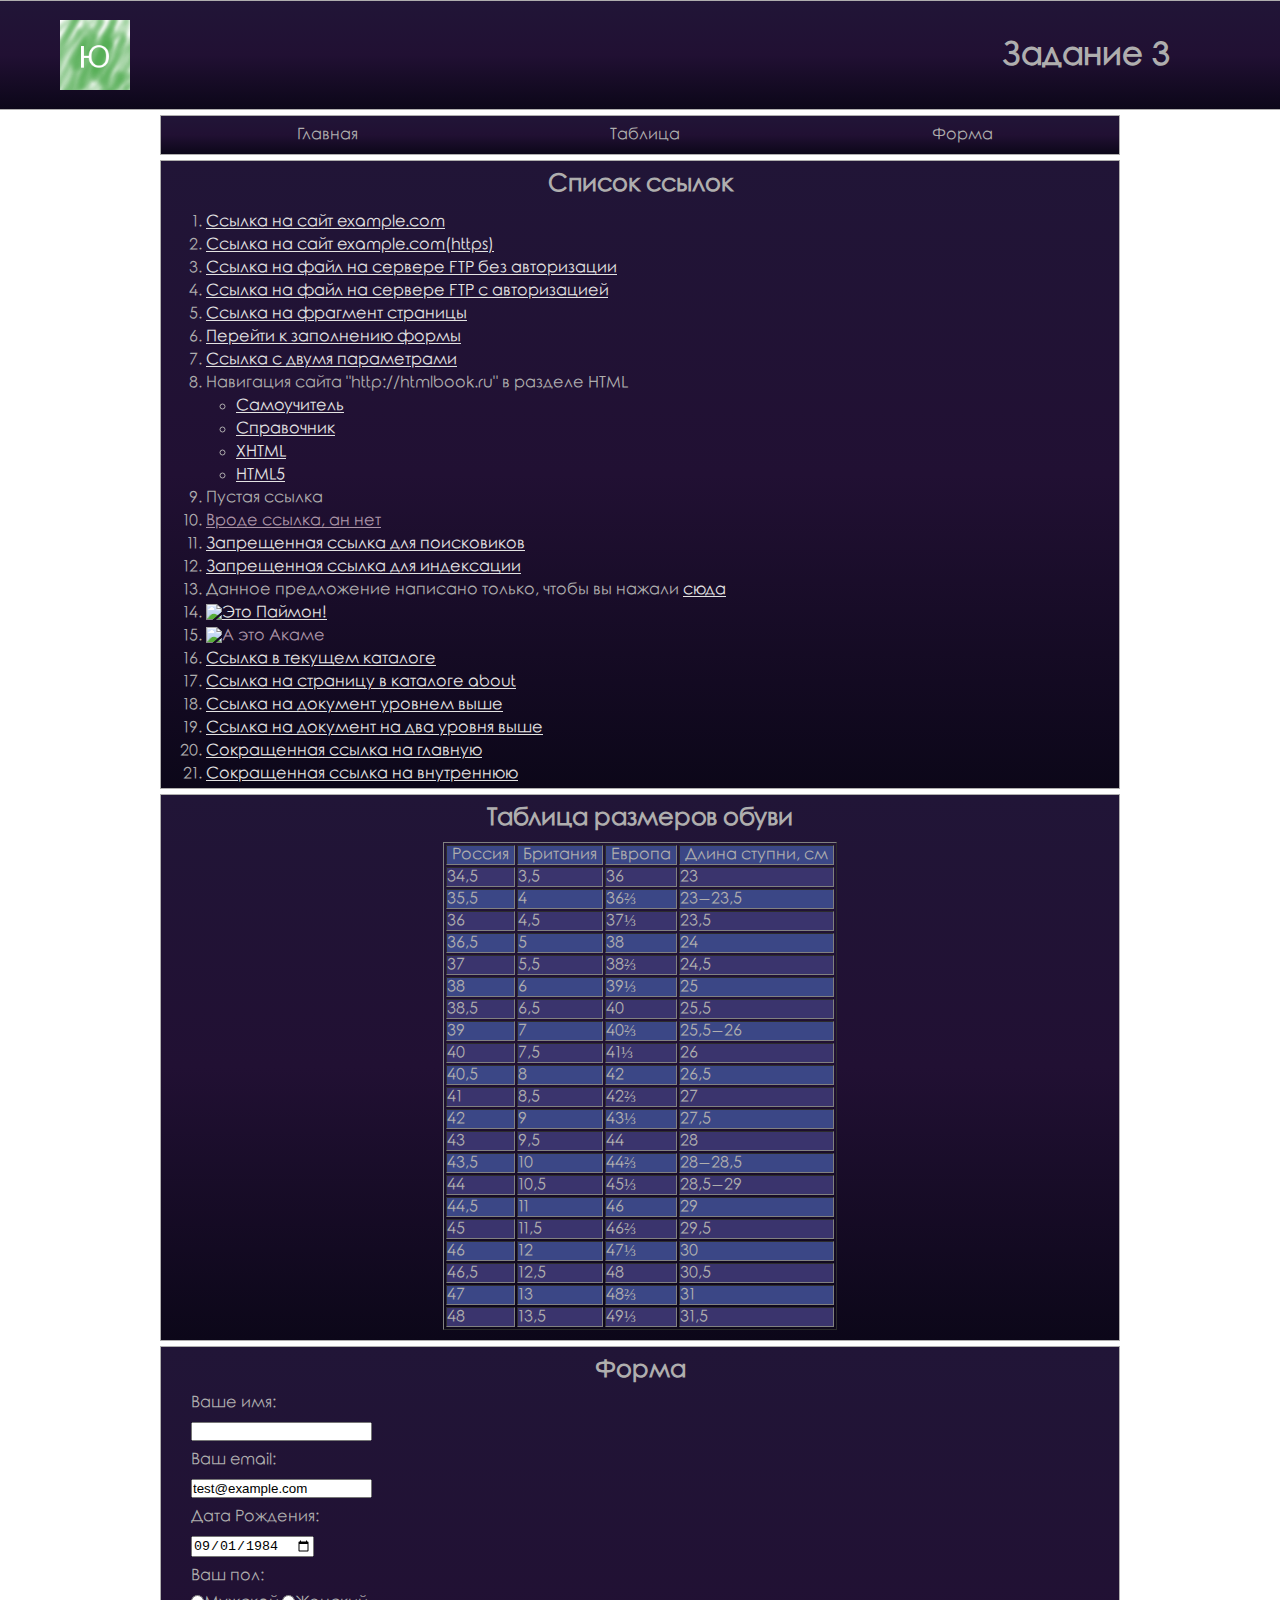
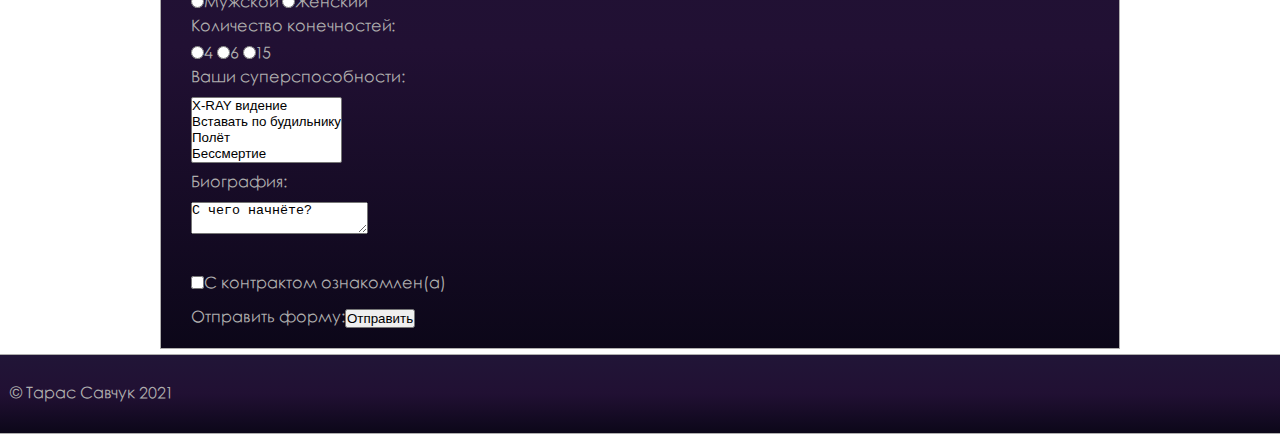
==== index.html @ c6aed1bb "website redesigned using mobile first" ====
<!DOCTYPE html>
<html lang = "ru">
    <head>
        <meta charset = UTF-8>
        <meta name="robots" content="noindex">
        <title>Страница ради страницы</title>
        <link rel = "stylesheet" type = "text/css" href = "style.css" > 
        <meta name = "viewport" content="width=device-width, initial scale = 1">
    </head>
    <body>
        <header>
            <a><img src = "./logo/image.png" alt = "логотип"></a>
            <h1>Задание 3</h1>
        </header>
            <nav class = "navigation">
                <ul>   
                    <li><a href = "./index.html">Главная</a></li>
                    <li><a href = "#table_1">Таблица</a></li>
                    <li><a href = "#form_1">Форма</a></li>
                </ul>
            </nav>
        <div id = "ref_list">
            <h2>Список ссылок</h2>
            <ol>
                <li><a href ="http://example.com" title = "Просто сайт">Ссылка на сайт example.com</a></li> 
                <li><a href = "https://example.com/" title = "А зачем ты сюда навел?">Ссылка на сайт example.com(https)</a></li>
                <li><a href = "ftp://example.com/myfile.zip/news.html">Ссылка на файл на сервере FTP без авторизации</a></li>
                <li><a href = "ftp://user:password@example.com/myfile.zip/news.html" >Ссылка на файл на сервере FTP с авторизацией</a></li>
                <li>
                    <a href = "http://htmlbook.ru/content/ssylki-vnutri-stranitsy#similar" title = "Фрагмент - HTML по теме">
                    Ссылка на фрагмент страницы</a>
                </li>
                <li><a href = "#Form" title = "Если вам не интересны мои ссылки...">Перейти к заполнению формы</a></li>
                <li><a href = "https://www.multitran.com/m.exe?l1=3&l2=2" title = "Первый параметр - немецкий язык, второй - русский">
                Ссылка с двумя параметрами</a>
                </li>
                <li>Навигация сайта "http://htmlbook.ru" в разделе HTML
                    <ul>
                        <li><a href = "http://htmlbook.ru/samhtml">Самоучитель</a></li>
                        <li><a href = "http://htmlbook.ru/html">Справочник</a></li>
                        <li><a href = "http://htmlbook.ru/xhtml">XHTML</a></li>
                        <li><a href = "http://htmlbook.ru/html5">HTML5</a></li>
                    </ul>
                </li>
                <li><a>Пустая ссылка</a></li>
                <li><a href = "">Вроде ссылка, ан нет</a></li>
                <li><a href="https://www.multitran.com" rel="nofollow" title = "Не называй её!!">Запрещенная ссылка для поисковиков</a></li>
                <li><a href="index.html">Запрещенная ссылка для индексации</a></li>
                <li>Данное предложение написано только, чтобы вы нажали <span><a href = "http://risovach.ru/upload/2016/01/mem/v-mire-grustit-odin-kotik_103654661_orig_.jpg">сюда</a></span>
                </li>
                <li><a href="https://example.com" ><img src = "https://shikimori.one/system/characters/original/194150.jpg" alt = "Это Паймон!" id = "paimon"></a></li>
                <li><img src = "https://animestars.org/uploads/posts/2018-02/1517699052_1.jpg" usemap="#akame" alt = "А это Акаме">
                    <map name = akame>
                <area shape = "circle" coords="90,50,40" href = "https://yummyanime.club/catalog/item/ubijca-akame" title = "Хочешь посмотреть аниме?" alt = "Тут личико Акаме, кликнув по нему можно глянуть аниме">
                <area shape="rect" coords = "130,200,230,290" href = "https://akamegakill.fandom.com/ru/wiki/Мурасаме" title = "Крутой меч" alt = "это просто меч, ну камон">
                    </map></li>
                <li><a href = "./index.html">Ссылка в текущем каталоге</a></li>
                <li><a href = "https://example.com/about/lmao.html">Ссылка на страницу в каталоге about</a></li>
                <li><a href = "../lmao.html">Ссылка на документ уровнем выше</a></li>
                <li><a href = "../../lmao.html">Ссылка на документ на два уровня выше</a></li>
                <li><a href = "index.html">Сокращенная ссылка на главную</a></li>
                <li><a href = "/about/lmao.html">Сокращенная ссылка на внутреннюю</a></li>
            </ol>
        </div>
        <div class = "table" id = "table_1">
            <table border="1">
                <caption>Таблица размеров обуви</caption>
                <tr>
                 <th>Россия</th>
                 <th>Британия</th>
                 <th>Европа</th>
                 <th>Длина ступни, см</th>
                </tr>
                <tr><td>34,5</td><td>3,5</td><td>36</td><td>23</td></tr>
                <tr><td>35,5</td><td>4</td><td>36⅔</td><td>23–23,5</td></tr>
                <tr><td>36</td><td>4,5</td><td>37⅓</td><td>23,5</td></tr>
                <tr><td>36,5</td><td>5</td><td>38</td><td>24</td></tr>
                <tr><td>37</td><td>5,5</td><td>38⅔</td><td>24,5</td></tr>
                <tr><td>38</td><td>6</td><td>39⅓</td><td>25</td></tr>
                <tr><td>38,5</td><td>6,5</td><td>40</td><td>25,5</td></tr>
                <tr><td>39</td><td>7</td><td>40⅔</td><td>25,5–26</td></tr>
                <tr><td>40</td><td>7,5</td><td>41⅓</td><td>26</td></tr>
                <tr><td>40,5</td><td>8</td><td>42</td><td>26,5</td></tr>
                <tr><td>41</td><td>8,5</td><td>42⅔</td><td>27</td></tr>
                <tr><td>42</td><td>9</td><td>43⅓</td><td>27,5</td></tr>
                <tr><td>43</td><td>9,5</td><td>44</td><td>28</td></tr>
                <tr><td>43,5</td><td>10</td><td>44⅔</td><td>28–28,5</td></tr>
                <tr><td>44</td><td>10,5</td><td>45⅓</td><td>28,5–29</td></tr>
                <tr><td>44,5</td><td>11</td><td>46</td><td>29</td></tr>
                <tr><td>45</td><td>11,5</td><td>46⅔</td><td>29,5</td></tr>
                <tr><td>46</td><td>12</td><td>47⅓</td><td>30</td></tr>
                <tr><td>46,5</td><td>12,5</td><td>48</td><td>30,5</td></tr>
                <tr><td>47</td><td>13</td><td>48⅔</td><td>31</td></tr>
                <tr><td>48</td><td>13,5</td><td>49⅓</td><td>31,5</td></tr>
            </table>
        </div>
        <div class = "form">
            <h2 id = "form_1">Форма</h2>
            <form action="http://risovach.ru/upload/2016/01/mem/v-mire-grustit-odin-kotik_103654661_orig_.jpg"
                method="GET">
                <label> Ваше имя:<br /><input name="field-name-1" value=""/></label><br />
                <label> Ваш email:<br/><input name="field-email" value="test@example.com" type="email"/></label><br/>
                <label> Дата Рождения:<br /><input name="field-date" value="1984-09-01" type="date" /></label><br />
                <span>Ваш пол:<br /></span> 
                    <label><input type="radio" name="sex" value="man" />Мужской</label>
                    <label><input type="radio" name="sex" value="woman" />Женский</label>
                <br /> 
                <span>Количество конечностей:<br /></span>
                    <label><input type="radio" name="NumberOfLimbs" value="4" />4</label>
                    <label><input type="radio" name="NumberOfLimbs" value="6" />6</label>
                    <label><input type="radio" name="NumberOfLimbs" value="15" />15</label>
                <br />
                <label>
                    Ваши суперспособности:<br />
                    <select name="SuperAbilities"
                        multiple="multiple">
                        <option value="Super1">X-RAY видение</option>
                        <option value="Super2">Вставать по будильнику</option>
                        <option value="Super3">Полёт</option>
                        <option value="Super4">Бессмертие</option>
                    </select>
                </label><br />
                <label> Биография:<br /><textarea name="field-name-2">С чего начнёте?</textarea></label><br />
                <label><br /><input type="checkbox" name="check-1" />С контрактом ознакомлен(а)</label><br />
                <label>Отправить форму:<input type="submit" value="Отправить" /></label>
            </form>
        </div>
        <footer>
            <p>
                © Тарас Савчук 2021    
            </p>
        </footer>
    </body>
</html>
---- style.css ----
*{
    margin:0;
    padding:0;
}
html{
    box-sizing: border-box;
}
*, *:after, *:before{
    box-sizing: inherit;
}

body{
    display: flex;
    flex-direction: column;
    min-width: 320px;
    overflow-x: hidden;
    background: url(http://www.dejurka.ru/wp-content/uploads/2014/09/free-space-backgrounds-and-textures14.jpg);
}
body :link{
    color:rgb(228, 227, 227);
}
body :visited{
    color:rgb(172, 149, 168);
}

/*можно задать стиль для ссылок с помощью a:link и a:visited и a:hover*/

/* HEADER */
header{
    display:flex;
    width: 100%;
    min-height: 100px;
    justify-content: space-between;
    align-items: center;
    background: -webkit-linear-gradient(0deg, rgb(12, 7, 25), rgb(33, 16, 51), rgb(33, 21, 55));
    background: -moz-linear-gradient(0deg, rgb(12, 7, 25), rgb(33, 16, 51), rgb(33, 21, 55));
    background: linear-gradient(0deg, rgb(12, 7, 25), rgb(33, 16, 51), rgb(33, 21, 55));
    border-bottom: 1px solid rgb(175, 174, 174);
    border-top: 1px solid rgb(175, 174, 174);
}
header > h1{
    font-family:'Rounded_Elegance';
    margin-right: 20px;
    color:rgb(175, 174, 174);
    
}
header > a{
    display: flex;
    float:left;
    width: 70px;
    height: 70px;
    margin-left: 10px;
}
@media (min-width:640px) {
    header{
        min-height: 110px;
    }
    header h1{
        margin-right: 70px;
    }
    header a{
        margin-left: 20px;
    }
}
@media (min-width:768px) {
    header{
        min-height: 110px;
    }
    header h1{
        margin-right: 90px;
    }
    header a{
        margin-left: 40px;
    }
}
@media (min-width:1024px) {
    header a{
        margin-left: 60px;
    }
    header h1{
        margin-right: 110px;
    }
}
@media (min-width:1440px) {
    header h1{
        margin-right: 100px;
    }
}
/* NAVIGATION */
.navigation{
    margin:5px 0 0 0;
    font-family:'Rounded_Elegance';
    background: -webkit-linear-gradient(0deg, rgb(12, 7, 25), rgb(33, 16, 51), rgb(33, 21, 55));
    background: -moz-linear-gradient(0deg, rgb(12, 7, 25), rgb(33, 16, 51), rgb(33, 21, 55));
    background: linear-gradient(0deg, rgb(12, 7, 25), rgb(33, 16, 51), rgb(33, 21, 55));
    border: 1px solid rgb(175, 174, 174);
}
.navigation ul {
    display: flex;
    flex-direction: column;
    list-style: none;
    margin-left: 10px;
}
.navigation li{
    margin: 2px 0;
}
.navigation a{
    text-decoration: none;
    color:rgb(175, 174, 174);
}
@media (min-width: 640px){
    .navigation{
        min-height: 40px;
    }
    .navigation ul{
        flex-direction: row;
        margin-top: 10px;
    }
    .navigation li{
        margin:auto;
    }
}
@media (min-width: 1024px)
{
    .navigation{
        width: 960px;
        margin: 5px auto;
    }
}

/* REFERENCES LIST */
#ref_list {
    display: flex;
    flex-direction: column;
    margin: 5px 0;
    border: 1px solid rgb(175, 174, 174);
    font-family:'Rounded_Elegance';
    color:rgb(175, 174, 174);
    background: -webkit-linear-gradient(0deg, rgb(12, 7, 25), rgb(33, 16, 51), rgb(33, 21, 55));
    background: -moz-linear-gradient(0deg, rgb(12, 7, 25), rgb(33, 16, 51), rgb(33, 21, 55));
    background: linear-gradient(0deg, rgb(12, 7, 25), rgb(33, 16, 51), rgb(33, 21, 55));
}
#ref_list h2{
    margin: 10px 0;
    text-align: center;
    color:rgb(175, 174, 174);
}
#ref_list ol{
    margin-left: 30px;
}
#ref_list li{
    margin: 5px 0;
}
#ref_list ul{
    margin-left: 30px;
}
#ref_list #paimon{
    width: 140px;
    height: 155px;
}
@media (min-width:640px) {
    #ref_list ol{
        margin-left: 45px;
    }
}
@media (min-width: 1024px)
{
    #ref_list{
        width: 960px;
        margin: 0 auto 5px auto;
    }
}
/* TABLE */
.table{
    order:1;
    margin: 5px 0;
    display: flex;
    border: 1px solid rgb(175, 174, 174);
    font-family:'Rounded_Elegance';
    background: -webkit-linear-gradient(0deg, rgb(12, 7, 25), rgb(33, 16, 51), rgb(33, 21, 55));
    background: -moz-linear-gradient(0deg, rgb(12, 7, 25), rgb(33, 16, 51), rgb(33, 21, 55));
    background: linear-gradient(0deg, rgb(12, 7, 25), rgb(33, 16, 51), rgb(33, 21, 55));
}
.table table{
    color:rgb(175, 174, 174);
    margin: 0 5px 10px 5px;
}
.table caption{
    margin: 10px auto;
    font-weight: bold;
    font-size: 1.5em;
}
.table th{
    padding: 0 5px;
    font-weight: normal;
}
.table tr:nth-child(even){
    background-color: rgb(58, 52, 109);
}
.table tr:nth-child(odd){
    background-color: rgb(59, 71, 134);
}
@media (min-width:400px){
    .table table{
        margin: 0 auto 10px auto;
    }
}
@media (min-width:1024px){
    .table{
        order:0;
        width: 960px;
        margin: 0 auto 5px auto;
    }
}

/* FORM */
.form{
    display: flex;
    flex-direction: column;
    border: 1px solid rgb(175, 174, 174);
    font-family:'Rounded_Elegance';
    color:rgb(175, 174, 174);
    background: -webkit-linear-gradient(0deg, rgb(12, 7, 25), rgb(33, 16, 51), rgb(33, 21, 55));
    background: -moz-linear-gradient(0deg, rgb(12, 7, 25), rgb(33, 16, 51), rgb(33, 21, 55));
    background: linear-gradient(0deg, rgb(12, 7, 25), rgb(33, 16, 51), rgb(33, 21, 55));

}
.form h2{
    margin: 10px 0;
    text-align: center;
    color:rgb(175, 174, 174);
}
.form form{
    margin: 0 0 10px 10px;
}
.form input{
    margin: 5px 0;
}
.form select{
    margin: 5px 0;
}
.form textarea{
    margin: 5px 0;
    max-width: 220px;
    max-height: 300px;
}
@media (min-width:640px) {
    .form form{
        margin: 0 0 10px 30px;
    }
    .form input{
        margin: 10px 0;
    }
    .form select{
        margin: 10px 0;
    }
    .form textarea{
        margin: 10px 0;
    }
}
@media (min-width:1024px){
    .form{
        width: 960px;
        margin: 0 auto 5px auto;
    }
}
/* FOOTER */
footer{
    order:1;
    font-family:'Rounded_Elegance';
    display:flex;
    background: -webkit-linear-gradient(0deg, rgb(12, 7, 25), rgb(33, 16, 51), rgb(33, 21, 55));
    background: -moz-linear-gradient(0deg, rgb(12, 7, 25), rgb(33, 16, 51), rgb(33, 21, 55));
    background: linear-gradient(0deg, rgb(12, 7, 25), rgb(33, 16, 51), rgb(33, 21, 55));
    align-items: center;
    min-height: 80px;
    border-bottom: 1px solid rgb(175, 174, 174);
    border-top: 1px solid rgb(175, 174, 174);
}
footer > p{
    margin-left: 10px;
    color:rgb(175, 174, 174);
}
@font-face {
    font-family: "Rounded_Elegance"; 
    src: url("./font/Rounded_Elegance.ttf") format("truetype");
    font-style: normal; 
    font-weight: normal; 
    }
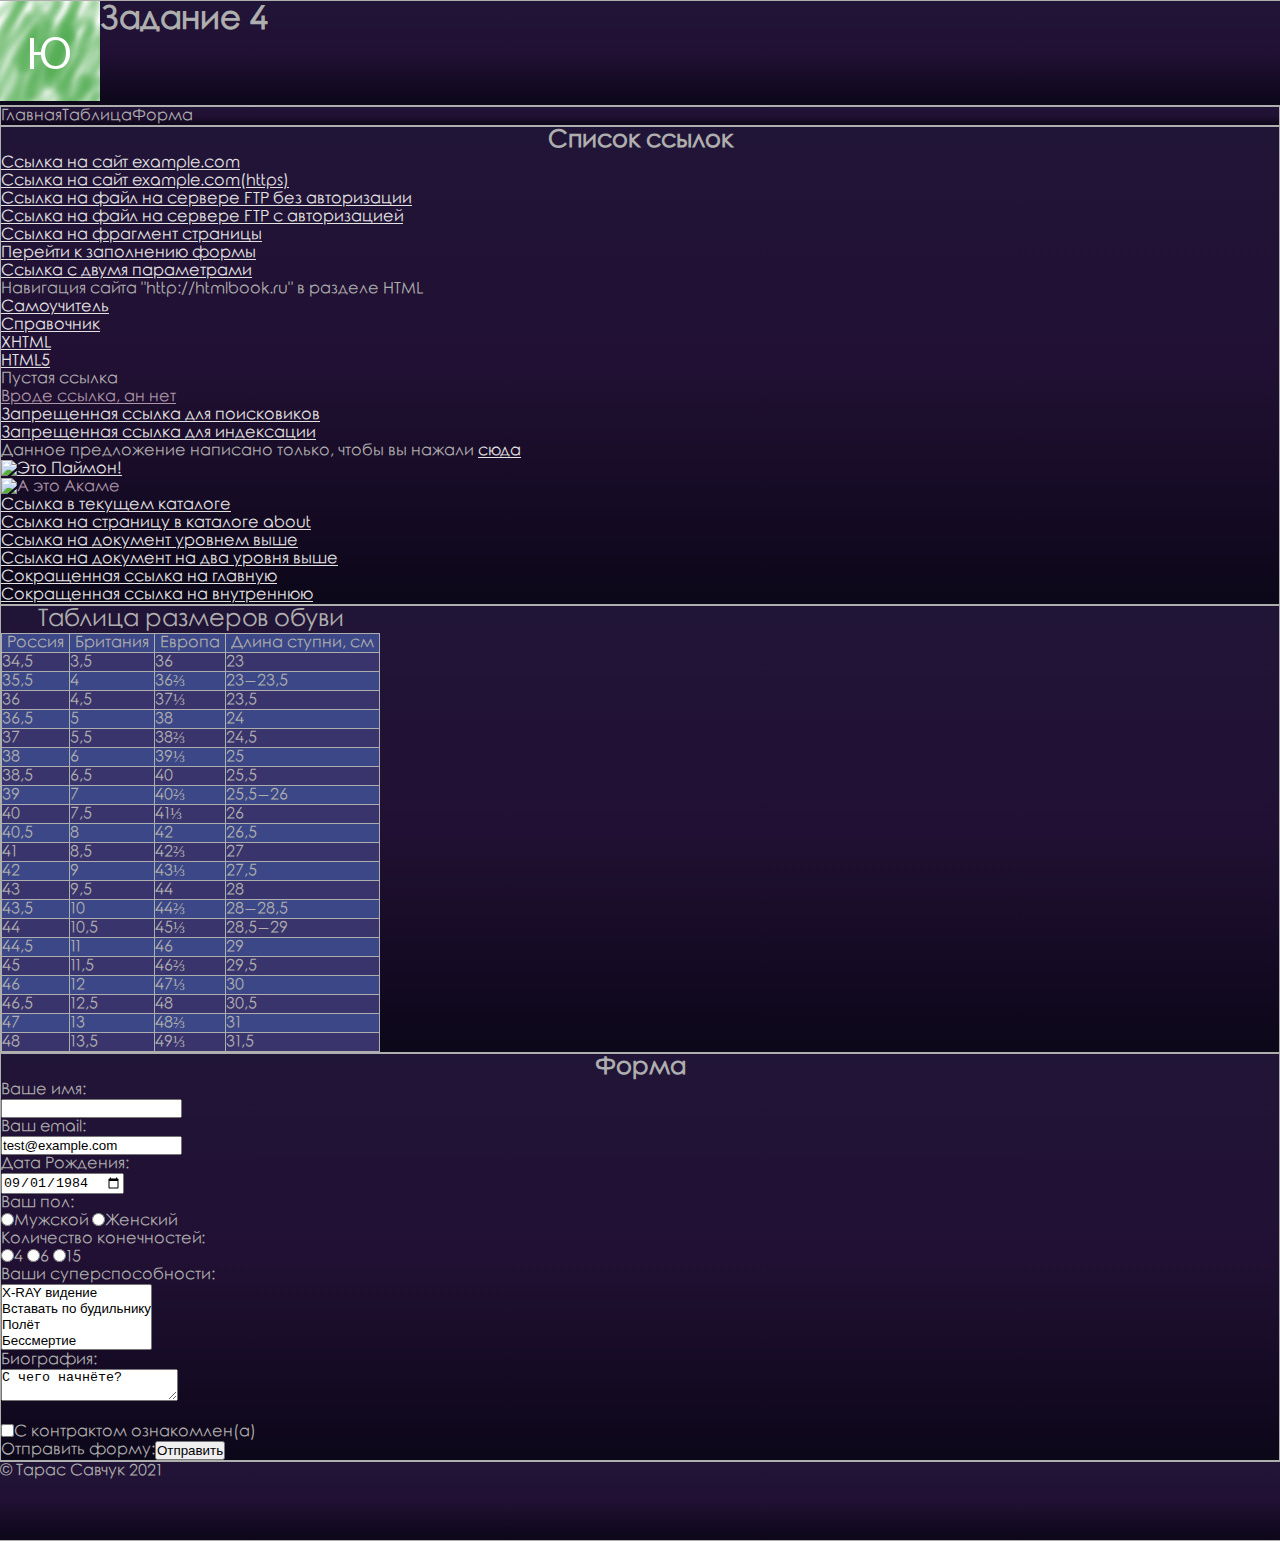
==== commit fc9bce69: "same design, but using bootstrap" ====
--- a/index.html
+++ b/index.html
@@ -1,134 +1,161 @@
 <!DOCTYPE html>
-<html lang = "ru">
+<html lang = "en">
     <head>
         <meta charset = UTF-8>
         <meta name="robots" content="noindex">
         <title>Страница ради страницы</title>
+        <link href="https://cdn.jsdelivr.net/npm/bootstrap@5.1.0/dist/css/bootstrap.min.css" rel="stylesheet" integrity="sha384-KyZXEAg3QhqLMpG8r+8fhAXLRk2vvoC2f3B09zVXn8CA5QIVfZOJ3BCsw2P0p/We" crossorigin="anonymous">
+        <script defer src="https://cdn.jsdelivr.net/npm/bootstrap@5.1.0/dist/js/bootstrap.bundle.min.js" integrity="sha384-U1DAWAznBHeqEIlVSCgzq+c9gqGAJn5c/t99JyeKa9xxaYpSvHU5awsuZVVFIhvj" crossorigin="anonymous"></script>
         <link rel = "stylesheet" type = "text/css" href = "style.css" > 
         <meta name = "viewport" content="width=device-width, initial scale = 1">
     </head>
     <body>
-        <header>
-            <a><img src = "./logo/image.png" alt = "логотип"></a>
-            <h1>Задание 3</h1>
-        </header>
-            <nav class = "navigation">
-                <ul>   
-                    <li><a href = "./index.html">Главная</a></li>
-                    <li><a href = "#table_1">Таблица</a></li>
-                    <li><a href = "#form_1">Форма</a></li>
-                </ul>
-            </nav>
-        <div id = "ref_list">
-            <h2>Список ссылок</h2>
-            <ol>
-                <li><a href ="http://example.com" title = "Просто сайт">Ссылка на сайт example.com</a></li> 
-                <li><a href = "https://example.com/" title = "А зачем ты сюда навел?">Ссылка на сайт example.com(https)</a></li>
-                <li><a href = "ftp://example.com/myfile.zip/news.html">Ссылка на файл на сервере FTP без авторизации</a></li>
-                <li><a href = "ftp://user:password@example.com/myfile.zip/news.html" >Ссылка на файл на сервере FTP с авторизацией</a></li>
-                <li>
-                    <a href = "http://htmlbook.ru/content/ssylki-vnutri-stranitsy#similar" title = "Фрагмент - HTML по теме">
-                    Ссылка на фрагмент страницы</a>
-                </li>
-                <li><a href = "#Form" title = "Если вам не интересны мои ссылки...">Перейти к заполнению формы</a></li>
-                <li><a href = "https://www.multitran.com/m.exe?l1=3&l2=2" title = "Первый параметр - немецкий язык, второй - русский">
-                Ссылка с двумя параметрами</a>
-                </li>
-                <li>Навигация сайта "http://htmlbook.ru" в разделе HTML
-                    <ul>
-                        <li><a href = "http://htmlbook.ru/samhtml">Самоучитель</a></li>
-                        <li><a href = "http://htmlbook.ru/html">Справочник</a></li>
-                        <li><a href = "http://htmlbook.ru/xhtml">XHTML</a></li>
-                        <li><a href = "http://htmlbook.ru/html5">HTML5</a></li>
+        <div class="container-fluid mb-1">
+            <div class="row">
+                <header class = "header">
+                    <div class="col-sm-8 col-6 my-2">
+                        <a><img src = "./logo/image.png" alt = "логотип"></a>
+                    </div>
+                    <div class="col-sm-4 col-6 btn-group-vertical">
+                        <h1>Задание 4</h1>
+                    </div>
+                </header>
+            </div>
+        </div>
+        <div class="container d-flex flex-column ">
+            <div class="row mb-1">
+                <nav class = "navigation">
+                    <ul class = "p-0 my-2 text-sm-center flex-sm-row flex-column">    
+                        <div class="col-sm-4 col-12" >
+                            <li><a href = "./index.html">Главная</a></li>
+                        </div>
+                        <div class="col-sm-4 col-12" >
+                            <li><a href = "#table_1">Таблица</a></li>
+                        </div>
+                        <div class="col-sm-4 col-12" >
+                            <li><a href = "#form_1">Форма</a></li>
+                        </div>
                     </ul>
-                </li>
-                <li><a>Пустая ссылка</a></li>
-                <li><a href = "">Вроде ссылка, ан нет</a></li>
-                <li><a href="https://www.multitran.com" rel="nofollow" title = "Не называй её!!">Запрещенная ссылка для поисковиков</a></li>
-                <li><a href="index.html">Запрещенная ссылка для индексации</a></li>
-                <li>Данное предложение написано только, чтобы вы нажали <span><a href = "http://risovach.ru/upload/2016/01/mem/v-mire-grustit-odin-kotik_103654661_orig_.jpg">сюда</a></span>
-                </li>
-                <li><a href="https://example.com" ><img src = "https://shikimori.one/system/characters/original/194150.jpg" alt = "Это Паймон!" id = "paimon"></a></li>
-                <li><img src = "https://animestars.org/uploads/posts/2018-02/1517699052_1.jpg" usemap="#akame" alt = "А это Акаме">
-                    <map name = akame>
-                <area shape = "circle" coords="90,50,40" href = "https://yummyanime.club/catalog/item/ubijca-akame" title = "Хочешь посмотреть аниме?" alt = "Тут личико Акаме, кликнув по нему можно глянуть аниме">
-                <area shape="rect" coords = "130,200,230,290" href = "https://akamegakill.fandom.com/ru/wiki/Мурасаме" title = "Крутой меч" alt = "это просто меч, ну камон">
-                    </map></li>
-                <li><a href = "./index.html">Ссылка в текущем каталоге</a></li>
-                <li><a href = "https://example.com/about/lmao.html">Ссылка на страницу в каталоге about</a></li>
-                <li><a href = "../lmao.html">Ссылка на документ уровнем выше</a></li>
-                <li><a href = "../../lmao.html">Ссылка на документ на два уровня выше</a></li>
-                <li><a href = "index.html">Сокращенная ссылка на главную</a></li>
-                <li><a href = "/about/lmao.html">Сокращенная ссылка на внутреннюю</a></li>
-            </ol>
+                </nav>
+            </div>
+            <div class="row mb-1">
+                <div id = "ref_list">
+                    <div class="col-12 my-2"><h2>Список ссылок</h2></div>
+                    <div class="col-12">
+                        <ol>
+                            <li><a href ="http://example.com" title = "Просто сайт">Ссылка на сайт example.com</a></li> 
+                            <li><a href = "https://example.com/" title = "А зачем ты сюда навел?">Ссылка на сайт example.com(https)</a></li>
+                            <li><a href = "ftp://example.com/myfile.zip/news.html">Ссылка на файл на сервере FTP без авторизации</a></li>
+                            <li><a href = "ftp://user:password@example.com/myfile.zip/news.html" >Ссылка на файл на сервере FTP с авторизацией</a></li>
+                            <li><a href = "http://htmlbook.ru/content/ssylki-vnutri-stranitsy#similar" title = "Фрагмент - HTML по теме">Ссылка на фрагмент страницы</a></li>
+                            <li><a href = "#Form" title = "Если вам не интересны мои ссылки...">Перейти к заполнению формы</a></li>
+                            <li><a href = "https://www.multitran.com/m.exe?l1=3&l2=2" title = "Первый параметр - немецкий язык, второй - русский">Ссылка с двумя параметрами</a></li>
+                            <li>Навигация сайта "http://htmlbook.ru" в разделе HTML
+                                <ul>
+                                    <li><a href = "http://htmlbook.ru/samhtml">Самоучитель</a></li>
+                                    <li><a href = "http://htmlbook.ru/html">Справочник</a></li>
+                                    <li><a href = "http://htmlbook.ru/xhtml">XHTML</a></li>
+                                    <li><a href = "http://htmlbook.ru/html5">HTML5</a></li>
+                                </ul>
+                            </li>
+                            <li><a>Пустая ссылка</a></li>
+                            <li><a href = "">Вроде ссылка, ан нет</a></li>
+                            <li><a href="https://www.multitran.com" rel="nofollow" title = "Не называй её!!">Запрещенная ссылка для поисковиков</a></li>
+                            <li><a href="index.html">Запрещенная ссылка для индексации</a></li>
+                            <li>Данное предложение написано только, чтобы вы нажали <span><a href = "http://risovach.ru/upload/2016/01/mem/v-mire-grustit-odin-kotik_103654661_orig_.jpg">сюда</a></span></li>
+                            <li><a href="https://example.com" ><img src = "https://shikimori.one/system/characters/original/194150.jpg" alt = "Это Паймон!" id = "paimon"></a></li>
+                            <li><img src = "https://animestars.org/uploads/posts/2018-02/1517699052_1.jpg" usemap="#akame" alt = "А это Акаме">
+                                <map name = akame>
+                                    <area shape = "circle" coords="90,50,40" href = "https://yummyanime.club/catalog/item/ubijca-akame" title = "Хочешь посмотреть аниме?" alt = "Тут личико Акаме, кликнув по нему можно глянуть аниме">
+                                    <area shape="rect" coords = "130,200,230,290" href = "https://akamegakill.fandom.com/ru/wiki/Мурасаме" title = "Крутой меч" alt = "это просто меч, ну камон">
+                                </map>
+                            </li>
+                            <li><a href = "./index.html">Ссылка в текущем каталоге</a></li>
+                            <li><a href = "https://example.com/about/lmao.html">Ссылка на страницу в каталоге about</a></li>
+                            <li><a href = "../lmao.html">Ссылка на документ уровнем выше</a></li>
+                            <li><a href = "../../lmao.html">Ссылка на документ на два уровня выше</a></li>
+                            <li><a href = "index.html">Сокращенная ссылка на главную</a></li>
+                            <li><a href = "/about/lmao.html">Сокращенная ссылка на внутреннюю</a></li>
+                        </ol>
+                    </div>
+                </div>
+            </div>
+            <div class="row mb-1 order-sm-0 order-1">
+                <div class="table">
+                    <div class="col-12 mb-2 text-center">
+                        <table class = " mx-auto">
+                            <caption class = "my-2">Таблица размеров обуви</caption>
+                            <tr>
+                                <th>Россия</th>
+                                <th>Британия</th>
+                                <th>Европа</th>
+                                <th>Длина ступни, см</th>
+                            </tr>
+                            <tr><td>34,5</td><td>3,5</td><td>36</td><td>23</td></tr>
+                            <tr><td>35,5</td><td>4</td><td>36⅔</td><td>23–23,5</td></tr>
+                            <tr><td>36</td><td>4,5</td><td>37⅓</td><td>23,5</td></tr>
+                            <tr><td>36,5</td><td>5</td><td>38</td><td>24</td></tr>
+                            <tr><td>37</td><td>5,5</td><td>38⅔</td><td>24,5</td></tr>
+                            <tr><td>38</td><td>6</td><td>39⅓</td><td>25</td></tr>
+                            <tr><td>38,5</td><td>6,5</td><td>40</td><td>25,5</td></tr>
+                            <tr><td>39</td><td>7</td><td>40⅔</td><td>25,5–26</td></tr>
+                            <tr><td>40</td><td>7,5</td><td>41⅓</td><td>26</td></tr>
+                            <tr><td>40,5</td><td>8</td><td>42</td><td>26,5</td></tr>
+                            <tr><td>41</td><td>8,5</td><td>42⅔</td><td>27</td></tr>
+                            <tr><td>42</td><td>9</td><td>43⅓</td><td>27,5</td></tr>
+                            <tr><td>43</td><td>9,5</td><td>44</td><td>28</td></tr>
+                            <tr><td>43,5</td><td>10</td><td>44⅔</td><td>28–28,5</td></tr>
+                            <tr><td>44</td><td>10,5</td><td>45⅓</td><td>28,5–29</td></tr>
+                            <tr><td>44,5</td><td>11</td><td>46</td><td>29</td></tr>
+                            <tr><td>45</td><td>11,5</td><td>46⅔</td><td>29,5</td></tr>
+                            <tr><td>46</td><td>12</td><td>47⅓</td><td>30</td></tr>
+                            <tr><td>46,5</td><td>12,5</td><td>48</td><td>30,5</td></tr>
+                            <tr><td>47</td><td>13</td><td>48⅔</td><td>31</td></tr>
+                            <tr><td>48</td><td>13,5</td><td>49⅓</td><td>31,5</td></tr>
+                        </table>
+                    </div>
+                </div>
+            </div>
+            <div class="row mb-1">
+                <div class = "form">
+                    <div class="col-12 my-2">
+                        <h2 id = "form_1">Форма</h2>
+                        <form action="http://risovach.ru/upload/2016/01/mem/v-mire-grustit-odin-kotik_103654661_orig_.jpg" method="GET">
+                            <label> Ваше имя:<br /><input name="field-name-1" value=""/></label><br />
+                            <label> Ваш email:<br/><input name="field-email" value="test@example.com" type="email"/></label><br/>
+                            <label> Дата Рождения:<br /><input name="field-date" value="1984-09-01" type="date" /></label><br />
+                            <span>Ваш пол:<br /></span> 
+                            <label><input type="radio" name="sex" value="man" />Мужской</label>
+                            <label><input type="radio" name="sex" value="woman" />Женский</label><br /> 
+                            <span>Количество конечностей:<br /></span>
+                            <label><input type="radio" name="NumberOfLimbs" value="4" />4</label>
+                            <label><input type="radio" name="NumberOfLimbs" value="6" />6</label>
+                            <label><input type="radio" name="NumberOfLimbs" value="15" />15</label><br />
+                            <label>
+                                Ваши суперспособности:<br />
+                                <select name="SuperAbilities" multiple="multiple">
+                                    <option value="Super1">X-RAY видение</option>
+                                    <option value="Super2">Вставать по будильнику</option>
+                                    <option value="Super3">Полёт</option>
+                                    <option value="Super4">Бессмертие</option>
+                                </select>
+                            </label><br />
+                            <label> Биография:<br /><textarea name="field-name-2">С чего начнёте?</textarea></label><br />
+                            <label><br /><input type="checkbox" name="check-1" />С контрактом ознакомлен(а)</label><br />
+                            <label>Отправить форму:<input type="submit" value="Отправить" /></label>
+                        </form>
+                    </div>
+                </div>
+            </div>
         </div>
-        <div class = "table" id = "table_1">
-            <table border="1">
-                <caption>Таблица размеров обуви</caption>
-                <tr>
-                 <th>Россия</th>
-                 <th>Британия</th>
-                 <th>Европа</th>
-                 <th>Длина ступни, см</th>
-                </tr>
-                <tr><td>34,5</td><td>3,5</td><td>36</td><td>23</td></tr>
-                <tr><td>35,5</td><td>4</td><td>36⅔</td><td>23–23,5</td></tr>
-                <tr><td>36</td><td>4,5</td><td>37⅓</td><td>23,5</td></tr>
-                <tr><td>36,5</td><td>5</td><td>38</td><td>24</td></tr>
-                <tr><td>37</td><td>5,5</td><td>38⅔</td><td>24,5</td></tr>
-                <tr><td>38</td><td>6</td><td>39⅓</td><td>25</td></tr>
-                <tr><td>38,5</td><td>6,5</td><td>40</td><td>25,5</td></tr>
-                <tr><td>39</td><td>7</td><td>40⅔</td><td>25,5–26</td></tr>
-                <tr><td>40</td><td>7,5</td><td>41⅓</td><td>26</td></tr>
-                <tr><td>40,5</td><td>8</td><td>42</td><td>26,5</td></tr>
-                <tr><td>41</td><td>8,5</td><td>42⅔</td><td>27</td></tr>
-                <tr><td>42</td><td>9</td><td>43⅓</td><td>27,5</td></tr>
-                <tr><td>43</td><td>9,5</td><td>44</td><td>28</td></tr>
-                <tr><td>43,5</td><td>10</td><td>44⅔</td><td>28–28,5</td></tr>
-                <tr><td>44</td><td>10,5</td><td>45⅓</td><td>28,5–29</td></tr>
-                <tr><td>44,5</td><td>11</td><td>46</td><td>29</td></tr>
-                <tr><td>45</td><td>11,5</td><td>46⅔</td><td>29,5</td></tr>
-                <tr><td>46</td><td>12</td><td>47⅓</td><td>30</td></tr>
-                <tr><td>46,5</td><td>12,5</td><td>48</td><td>30,5</td></tr>
-                <tr><td>47</td><td>13</td><td>48⅔</td><td>31</td></tr>
-                <tr><td>48</td><td>13,5</td><td>49⅓</td><td>31,5</td></tr>
-            </table>
+        <div class = "container-fluid">
+            <div class="row">
+                <footer class = "footer btn-group-vertical">
+                    <div class="col-12 mt-2">
+                        <p  id = "footer-text">© Тарас Савчук 2021</p>
+                    </div>
+                </footer>
+            </div>
         </div>
-        <div class = "form">
-            <h2 id = "form_1">Форма</h2>
-            <form action="http://risovach.ru/upload/2016/01/mem/v-mire-grustit-odin-kotik_103654661_orig_.jpg"
-                method="GET">
-                <label> Ваше имя:<br /><input name="field-name-1" value=""/></label><br />
-                <label> Ваш email:<br/><input name="field-email" value="test@example.com" type="email"/></label><br/>
-                <label> Дата Рождения:<br /><input name="field-date" value="1984-09-01" type="date" /></label><br />
-                <span>Ваш пол:<br /></span> 
-                    <label><input type="radio" name="sex" value="man" />Мужской</label>
-                    <label><input type="radio" name="sex" value="woman" />Женский</label>
-                <br /> 
-                <span>Количество конечностей:<br /></span>
-                    <label><input type="radio" name="NumberOfLimbs" value="4" />4</label>
-                    <label><input type="radio" name="NumberOfLimbs" value="6" />6</label>
-                    <label><input type="radio" name="NumberOfLimbs" value="15" />15</label>
-                <br />
-                <label>
-                    Ваши суперспособности:<br />
-                    <select name="SuperAbilities"
-                        multiple="multiple">
-                        <option value="Super1">X-RAY видение</option>
-                        <option value="Super2">Вставать по будильнику</option>
-                        <option value="Super3">Полёт</option>
-                        <option value="Super4">Бессмертие</option>
-                    </select>
-                </label><br />
-                <label> Биография:<br /><textarea name="field-name-2">С чего начнёте?</textarea></label><br />
-                <label><br /><input type="checkbox" name="check-1" />С контрактом ознакомлен(а)</label><br />
-                <label>Отправить форму:<input type="submit" value="Отправить" /></label>
-            </form>
-        </div>
-        <footer>
-            <p>
-                © Тарас Савчук 2021    
-            </p>
-        </footer>
     </body>
 </html>--- a/style.css
+++ b/style.css
@@ -26,69 +26,20 @@
 /*можно задать стиль для ссылок с помощью a:link и a:visited и a:hover*/
 
 /* HEADER */
-header{
+.header{
     display:flex;
-    width: 100%;
-    min-height: 100px;
-    justify-content: space-between;
-    align-items: center;
+    flex-direction: row;
     background: -webkit-linear-gradient(0deg, rgb(12, 7, 25), rgb(33, 16, 51), rgb(33, 21, 55));
     background: -moz-linear-gradient(0deg, rgb(12, 7, 25), rgb(33, 16, 51), rgb(33, 21, 55));
     background: linear-gradient(0deg, rgb(12, 7, 25), rgb(33, 16, 51), rgb(33, 21, 55));
     border-bottom: 1px solid rgb(175, 174, 174);
     border-top: 1px solid rgb(175, 174, 174);
+    font-family:'Rounded_Elegance';
+    color:rgb(175, 174, 174);
 }
-header > h1{
-    font-family:'Rounded_Elegance';
-    margin-right: 20px;
-    color:rgb(175, 174, 174);
-    
-}
-header > a{
-    display: flex;
-    float:left;
-    width: 70px;
-    height: 70px;
-    margin-left: 10px;
-}
-@media (min-width:640px) {
-    header{
-        min-height: 110px;
-    }
-    header h1{
-        margin-right: 70px;
-    }
-    header a{
-        margin-left: 20px;
-    }
-}
-@media (min-width:768px) {
-    header{
-        min-height: 110px;
-    }
-    header h1{
-        margin-right: 90px;
-    }
-    header a{
-        margin-left: 40px;
-    }
-}
-@media (min-width:1024px) {
-    header a{
-        margin-left: 60px;
-    }
-    header h1{
-        margin-right: 110px;
-    }
-}
-@media (min-width:1440px) {
-    header h1{
-        margin-right: 100px;
-    }
-}
+
 /* NAVIGATION */
 .navigation{
-    margin:5px 0 0 0;
     font-family:'Rounded_Elegance';
     background: -webkit-linear-gradient(0deg, rgb(12, 7, 25), rgb(33, 16, 51), rgb(33, 21, 55));
     background: -moz-linear-gradient(0deg, rgb(12, 7, 25), rgb(33, 16, 51), rgb(33, 21, 55));
@@ -97,42 +48,17 @@
 }
 .navigation ul {
     display: flex;
-    flex-direction: column;
     list-style: none;
-    margin-left: 10px;
-}
-.navigation li{
-    margin: 2px 0;
 }
 .navigation a{
     text-decoration: none;
     color:rgb(175, 174, 174);
-}
-@media (min-width: 640px){
-    .navigation{
-        min-height: 40px;
-    }
-    .navigation ul{
-        flex-direction: row;
-        margin-top: 10px;
-    }
-    .navigation li{
-        margin:auto;
-    }
-}
-@media (min-width: 1024px)
-{
-    .navigation{
-        width: 960px;
-        margin: 5px auto;
-    }
 }
 
 /* REFERENCES LIST */
 #ref_list {
     display: flex;
     flex-direction: column;
-    margin: 5px 0;
     border: 1px solid rgb(175, 174, 174);
     font-family:'Rounded_Elegance';
     color:rgb(175, 174, 174);
@@ -141,76 +67,52 @@
     background: linear-gradient(0deg, rgb(12, 7, 25), rgb(33, 16, 51), rgb(33, 21, 55));
 }
 #ref_list h2{
-    margin: 10px 0;
     text-align: center;
     color:rgb(175, 174, 174);
-}
-#ref_list ol{
-    margin-left: 30px;
-}
-#ref_list li{
-    margin: 5px 0;
-}
-#ref_list ul{
-    margin-left: 30px;
 }
 #ref_list #paimon{
     width: 140px;
     height: 155px;
 }
-@media (min-width:640px) {
-    #ref_list ol{
-        margin-left: 45px;
-    }
-}
-@media (min-width: 1024px)
-{
-    #ref_list{
-        width: 960px;
-        margin: 0 auto 5px auto;
-    }
-}
+
 /* TABLE */
 .table{
-    order:1;
-    margin: 5px 0;
-    display: flex;
-    border: 1px solid rgb(175, 174, 174);
+    margin: 0;
     font-family:'Rounded_Elegance';
     background: -webkit-linear-gradient(0deg, rgb(12, 7, 25), rgb(33, 16, 51), rgb(33, 21, 55));
     background: -moz-linear-gradient(0deg, rgb(12, 7, 25), rgb(33, 16, 51), rgb(33, 21, 55));
     background: linear-gradient(0deg, rgb(12, 7, 25), rgb(33, 16, 51), rgb(33, 21, 55));
+    border: 1px solid rgb(175, 174, 174)
 }
 .table table{
+    border-collapse: collapse;
+    table-layout: fixed;
     color:rgb(175, 174, 174);
-    margin: 0 5px 10px 5px;
+
 }
 .table caption{
-    margin: 10px auto;
-    font-weight: bold;
+    text-align: center;
+    padding: 0;
+    caption-side: top;
+    color:rgb(175, 174, 174);
     font-size: 1.5em;
 }
 .table th{
     padding: 0 5px;
     font-weight: normal;
+    border-right: 1px solid rgb(175, 174, 174);
+}
+.table tr{
+    border: 1px solid rgb(175, 174, 174)
+}
+.table td{
+    border-right: 1px solid rgb(175, 174, 174);
 }
 .table tr:nth-child(even){
     background-color: rgb(58, 52, 109);
 }
 .table tr:nth-child(odd){
     background-color: rgb(59, 71, 134);
-}
-@media (min-width:400px){
-    .table table{
-        margin: 0 auto 10px auto;
-    }
-}
-@media (min-width:1024px){
-    .table{
-        order:0;
-        width: 960px;
-        margin: 0 auto 5px auto;
-    }
 }
 
 /* FORM */
@@ -226,49 +128,17 @@
 
 }
 .form h2{
-    margin: 10px 0;
     text-align: center;
     color:rgb(175, 174, 174);
 }
-.form form{
-    margin: 0 0 10px 10px;
-}
-.form input{
-    margin: 5px 0;
-}
-.form select{
-    margin: 5px 0;
-}
 .form textarea{
-    margin: 5px 0;
     max-width: 220px;
     max-height: 300px;
 }
-@media (min-width:640px) {
-    .form form{
-        margin: 0 0 10px 30px;
-    }
-    .form input{
-        margin: 10px 0;
-    }
-    .form select{
-        margin: 10px 0;
-    }
-    .form textarea{
-        margin: 10px 0;
-    }
-}
-@media (min-width:1024px){
-    .form{
-        width: 960px;
-        margin: 0 auto 5px auto;
-    }
-}
+
 /* FOOTER */
 footer{
-    order:1;
     font-family:'Rounded_Elegance';
-    display:flex;
     background: -webkit-linear-gradient(0deg, rgb(12, 7, 25), rgb(33, 16, 51), rgb(33, 21, 55));
     background: -moz-linear-gradient(0deg, rgb(12, 7, 25), rgb(33, 16, 51), rgb(33, 21, 55));
     background: linear-gradient(0deg, rgb(12, 7, 25), rgb(33, 16, 51), rgb(33, 21, 55));
@@ -277,10 +147,10 @@
     border-bottom: 1px solid rgb(175, 174, 174);
     border-top: 1px solid rgb(175, 174, 174);
 }
-footer > p{
-    margin-left: 10px;
+#footer-text{
     color:rgb(175, 174, 174);
 }
+
 @font-face {
     font-family: "Rounded_Elegance"; 
     src: url("./font/Rounded_Elegance.ttf") format("truetype");
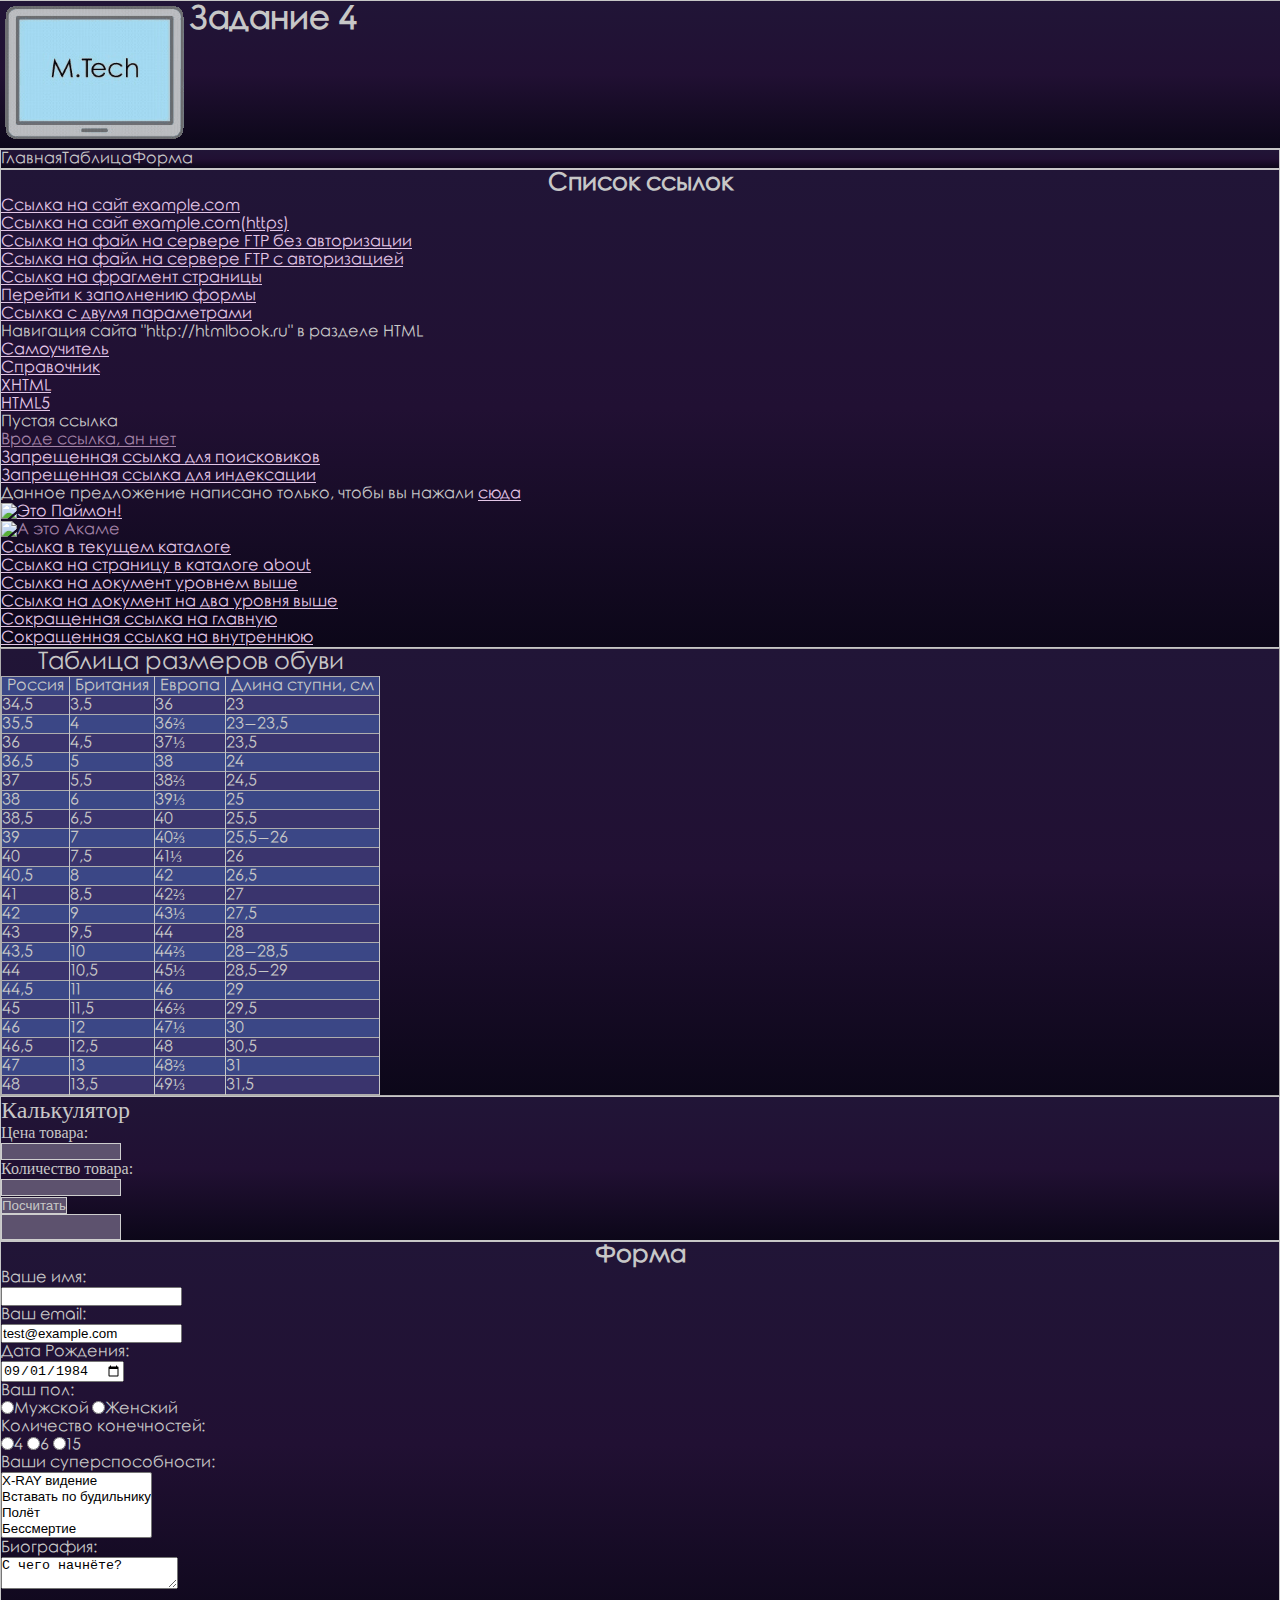
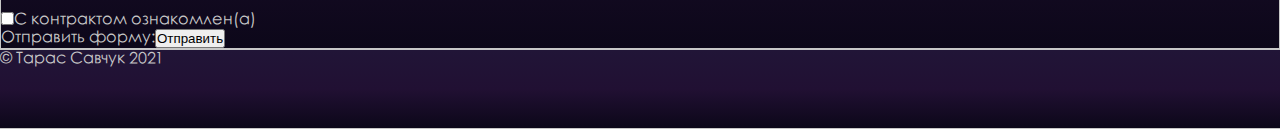
==== commit 131e7137: "Added JS-calculator and new logo" ====
--- a/index.html
+++ b/index.html
@@ -1,161 +1,191 @@
-<!DOCTYPE html>
-<html lang = "en">
-    <head>
-        <meta charset = UTF-8>
-        <meta name="robots" content="noindex">
-        <title>Страница ради страницы</title>
-        <link href="https://cdn.jsdelivr.net/npm/bootstrap@5.1.0/dist/css/bootstrap.min.css" rel="stylesheet" integrity="sha384-KyZXEAg3QhqLMpG8r+8fhAXLRk2vvoC2f3B09zVXn8CA5QIVfZOJ3BCsw2P0p/We" crossorigin="anonymous">
-        <script defer src="https://cdn.jsdelivr.net/npm/bootstrap@5.1.0/dist/js/bootstrap.bundle.min.js" integrity="sha384-U1DAWAznBHeqEIlVSCgzq+c9gqGAJn5c/t99JyeKa9xxaYpSvHU5awsuZVVFIhvj" crossorigin="anonymous"></script>
-        <link rel = "stylesheet" type = "text/css" href = "style.css" > 
-        <meta name = "viewport" content="width=device-width, initial scale = 1">
-    </head>
-    <body>
-        <div class="container-fluid mb-1">
-            <div class="row">
-                <header class = "header">
-                    <div class="col-sm-8 col-6 my-2">
-                        <a><img src = "./logo/image.png" alt = "логотип"></a>
-                    </div>
-                    <div class="col-sm-4 col-6 btn-group-vertical">
-                        <h1>Задание 4</h1>
-                    </div>
-                </header>
-            </div>
-        </div>
-        <div class="container d-flex flex-column ">
-            <div class="row mb-1">
-                <nav class = "navigation">
-                    <ul class = "p-0 my-2 text-sm-center flex-sm-row flex-column">    
-                        <div class="col-sm-4 col-12" >
-                            <li><a href = "./index.html">Главная</a></li>
-                        </div>
-                        <div class="col-sm-4 col-12" >
-                            <li><a href = "#table_1">Таблица</a></li>
-                        </div>
-                        <div class="col-sm-4 col-12" >
-                            <li><a href = "#form_1">Форма</a></li>
-                        </div>
-                    </ul>
-                </nav>
-            </div>
-            <div class="row mb-1">
-                <div id = "ref_list">
-                    <div class="col-12 my-2"><h2>Список ссылок</h2></div>
-                    <div class="col-12">
-                        <ol>
-                            <li><a href ="http://example.com" title = "Просто сайт">Ссылка на сайт example.com</a></li> 
-                            <li><a href = "https://example.com/" title = "А зачем ты сюда навел?">Ссылка на сайт example.com(https)</a></li>
-                            <li><a href = "ftp://example.com/myfile.zip/news.html">Ссылка на файл на сервере FTP без авторизации</a></li>
-                            <li><a href = "ftp://user:password@example.com/myfile.zip/news.html" >Ссылка на файл на сервере FTP с авторизацией</a></li>
-                            <li><a href = "http://htmlbook.ru/content/ssylki-vnutri-stranitsy#similar" title = "Фрагмент - HTML по теме">Ссылка на фрагмент страницы</a></li>
-                            <li><a href = "#Form" title = "Если вам не интересны мои ссылки...">Перейти к заполнению формы</a></li>
-                            <li><a href = "https://www.multitran.com/m.exe?l1=3&l2=2" title = "Первый параметр - немецкий язык, второй - русский">Ссылка с двумя параметрами</a></li>
-                            <li>Навигация сайта "http://htmlbook.ru" в разделе HTML
-                                <ul>
-                                    <li><a href = "http://htmlbook.ru/samhtml">Самоучитель</a></li>
-                                    <li><a href = "http://htmlbook.ru/html">Справочник</a></li>
-                                    <li><a href = "http://htmlbook.ru/xhtml">XHTML</a></li>
-                                    <li><a href = "http://htmlbook.ru/html5">HTML5</a></li>
-                                </ul>
-                            </li>
-                            <li><a>Пустая ссылка</a></li>
-                            <li><a href = "">Вроде ссылка, ан нет</a></li>
-                            <li><a href="https://www.multitran.com" rel="nofollow" title = "Не называй её!!">Запрещенная ссылка для поисковиков</a></li>
-                            <li><a href="index.html">Запрещенная ссылка для индексации</a></li>
-                            <li>Данное предложение написано только, чтобы вы нажали <span><a href = "http://risovach.ru/upload/2016/01/mem/v-mire-grustit-odin-kotik_103654661_orig_.jpg">сюда</a></span></li>
-                            <li><a href="https://example.com" ><img src = "https://shikimori.one/system/characters/original/194150.jpg" alt = "Это Паймон!" id = "paimon"></a></li>
-                            <li><img src = "https://animestars.org/uploads/posts/2018-02/1517699052_1.jpg" usemap="#akame" alt = "А это Акаме">
-                                <map name = akame>
-                                    <area shape = "circle" coords="90,50,40" href = "https://yummyanime.club/catalog/item/ubijca-akame" title = "Хочешь посмотреть аниме?" alt = "Тут личико Акаме, кликнув по нему можно глянуть аниме">
-                                    <area shape="rect" coords = "130,200,230,290" href = "https://akamegakill.fandom.com/ru/wiki/Мурасаме" title = "Крутой меч" alt = "это просто меч, ну камон">
-                                </map>
-                            </li>
-                            <li><a href = "./index.html">Ссылка в текущем каталоге</a></li>
-                            <li><a href = "https://example.com/about/lmao.html">Ссылка на страницу в каталоге about</a></li>
-                            <li><a href = "../lmao.html">Ссылка на документ уровнем выше</a></li>
-                            <li><a href = "../../lmao.html">Ссылка на документ на два уровня выше</a></li>
-                            <li><a href = "index.html">Сокращенная ссылка на главную</a></li>
-                            <li><a href = "/about/lmao.html">Сокращенная ссылка на внутреннюю</a></li>
-                        </ol>
-                    </div>
-                </div>
-            </div>
-            <div class="row mb-1 order-sm-0 order-1">
-                <div class="table">
-                    <div class="col-12 mb-2 text-center">
-                        <table class = " mx-auto">
-                            <caption class = "my-2">Таблица размеров обуви</caption>
-                            <tr>
-                                <th>Россия</th>
-                                <th>Британия</th>
-                                <th>Европа</th>
-                                <th>Длина ступни, см</th>
-                            </tr>
-                            <tr><td>34,5</td><td>3,5</td><td>36</td><td>23</td></tr>
-                            <tr><td>35,5</td><td>4</td><td>36⅔</td><td>23–23,5</td></tr>
-                            <tr><td>36</td><td>4,5</td><td>37⅓</td><td>23,5</td></tr>
-                            <tr><td>36,5</td><td>5</td><td>38</td><td>24</td></tr>
-                            <tr><td>37</td><td>5,5</td><td>38⅔</td><td>24,5</td></tr>
-                            <tr><td>38</td><td>6</td><td>39⅓</td><td>25</td></tr>
-                            <tr><td>38,5</td><td>6,5</td><td>40</td><td>25,5</td></tr>
-                            <tr><td>39</td><td>7</td><td>40⅔</td><td>25,5–26</td></tr>
-                            <tr><td>40</td><td>7,5</td><td>41⅓</td><td>26</td></tr>
-                            <tr><td>40,5</td><td>8</td><td>42</td><td>26,5</td></tr>
-                            <tr><td>41</td><td>8,5</td><td>42⅔</td><td>27</td></tr>
-                            <tr><td>42</td><td>9</td><td>43⅓</td><td>27,5</td></tr>
-                            <tr><td>43</td><td>9,5</td><td>44</td><td>28</td></tr>
-                            <tr><td>43,5</td><td>10</td><td>44⅔</td><td>28–28,5</td></tr>
-                            <tr><td>44</td><td>10,5</td><td>45⅓</td><td>28,5–29</td></tr>
-                            <tr><td>44,5</td><td>11</td><td>46</td><td>29</td></tr>
-                            <tr><td>45</td><td>11,5</td><td>46⅔</td><td>29,5</td></tr>
-                            <tr><td>46</td><td>12</td><td>47⅓</td><td>30</td></tr>
-                            <tr><td>46,5</td><td>12,5</td><td>48</td><td>30,5</td></tr>
-                            <tr><td>47</td><td>13</td><td>48⅔</td><td>31</td></tr>
-                            <tr><td>48</td><td>13,5</td><td>49⅓</td><td>31,5</td></tr>
-                        </table>
-                    </div>
-                </div>
-            </div>
-            <div class="row mb-1">
-                <div class = "form">
-                    <div class="col-12 my-2">
-                        <h2 id = "form_1">Форма</h2>
-                        <form action="http://risovach.ru/upload/2016/01/mem/v-mire-grustit-odin-kotik_103654661_orig_.jpg" method="GET">
-                            <label> Ваше имя:<br /><input name="field-name-1" value=""/></label><br />
-                            <label> Ваш email:<br/><input name="field-email" value="test@example.com" type="email"/></label><br/>
-                            <label> Дата Рождения:<br /><input name="field-date" value="1984-09-01" type="date" /></label><br />
-                            <span>Ваш пол:<br /></span> 
-                            <label><input type="radio" name="sex" value="man" />Мужской</label>
-                            <label><input type="radio" name="sex" value="woman" />Женский</label><br /> 
-                            <span>Количество конечностей:<br /></span>
-                            <label><input type="radio" name="NumberOfLimbs" value="4" />4</label>
-                            <label><input type="radio" name="NumberOfLimbs" value="6" />6</label>
-                            <label><input type="radio" name="NumberOfLimbs" value="15" />15</label><br />
-                            <label>
-                                Ваши суперспособности:<br />
-                                <select name="SuperAbilities" multiple="multiple">
-                                    <option value="Super1">X-RAY видение</option>
-                                    <option value="Super2">Вставать по будильнику</option>
-                                    <option value="Super3">Полёт</option>
-                                    <option value="Super4">Бессмертие</option>
-                                </select>
-                            </label><br />
-                            <label> Биография:<br /><textarea name="field-name-2">С чего начнёте?</textarea></label><br />
-                            <label><br /><input type="checkbox" name="check-1" />С контрактом ознакомлен(а)</label><br />
-                            <label>Отправить форму:<input type="submit" value="Отправить" /></label>
-                        </form>
-                    </div>
-                </div>
-            </div>
-        </div>
-        <div class = "container-fluid">
-            <div class="row">
-                <footer class = "footer btn-group-vertical">
-                    <div class="col-12 mt-2">
-                        <p  id = "footer-text">© Тарас Савчук 2021</p>
-                    </div>
-                </footer>
-            </div>
-        </div>
-    </body>
+<!DOCTYPE html>
+<html lang = "en">
+    <head>
+        <meta charset = UTF-8>
+        <title>Страница ради страницы</title>
+        <meta name="robots" content="noindex">
+        <link href="https://cdn.jsdelivr.net/npm/bootstrap@5.1.0/dist/css/bootstrap.min.css" rel="stylesheet" integrity="sha384-KyZXEAg3QhqLMpG8r+8fhAXLRk2vvoC2f3B09zVXn8CA5QIVfZOJ3BCsw2P0p/We" crossorigin="anonymous">
+        <script defer src="https://cdn.jsdelivr.net/npm/bootstrap@5.1.0/dist/js/bootstrap.bundle.min.js" integrity="sha384-U1DAWAznBHeqEIlVSCgzq+c9gqGAJn5c/t99JyeKa9xxaYpSvHU5awsuZVVFIhvj" crossorigin="anonymous"></script>
+        <script defer src= "script.js"></script>
+        <link rel = "stylesheet" type = "text/css" href = "style.css" > 
+        <meta name = "viewport" content="width=device-width, initial scale = 1">
+    </head>
+    <body>
+        <div class="container-fluid mb-1" id = "for_header_bg">
+            <div class="container p-0">
+                <div class="row">
+                    <header class = "header">
+                        <div class="col">
+                            <a><img class = "logo" src = "./logo/x_--unscreen.gif" alt = "логотип"></a>
+                        </div>
+                        <div class="col btn-group-vertical">
+                            <h1>Задание 4</h1>
+                        </div>
+                    </header>
+                </div>
+            </div>
+        </div>
+        <div class="container d-flex flex-column">
+            <nav class = "navbar row navbar-expand-sm mb-1 bs">
+                <div class="navbar-collapse">
+                    <ul class = "navbar-nav row-cols-sm-3 mx-2 w-100 text-sm-center">
+                            <li class = "nav-item"><a class = "nav-link" href = "./index.html">Главная</a></li>
+                            <li class = "nav-item"><a class = "nav-link" href = "#table_1">Таблица</a></li>
+                            <li class = "nav-item"><a class = "nav-link" href = "#form_1">Форма</a></li>
+                    </ul>
+                </div>
+            </nav>
+            <div class="row mb-1">
+                <div id = "ref_list">
+                    <div class="col-12 my-2"><h2>Список ссылок</h2></div>
+                    <div class="col-12">
+                        <ol>
+                            <li><a href ="http://example.com" title = "Просто сайт">Ссылка на сайт example.com</a></li> 
+                            <li><a href = "https://example.com/" title = "А зачем ты сюда навел?">Ссылка на сайт example.com(https)</a></li>
+                            <li><a href = "ftp://example.com/myfile.zip/news.html">Ссылка на файл на сервере FTP без авторизации</a></li>
+                            <li><a href = "ftp://user:password@example.com/myfile.zip/news.html" >Ссылка на файл на сервере FTP с авторизацией</a></li>
+                            <li><a href = "http://htmlbook.ru/content/ssylki-vnutri-stranitsy#similar" title = "Фрагмент - HTML по теме">Ссылка на фрагмент страницы</a></li>
+                            <li><a href = "#Form" title = "Если вам не интересны мои ссылки...">Перейти к заполнению формы</a></li>
+                            <li><a href = "https://www.multitran.com/m.exe?l1=3&l2=2" title = "Первый параметр - немецкий язык, второй - русский">Ссылка с двумя параметрами</a></li>
+                            <li>Навигация сайта "http://htmlbook.ru" в разделе HTML
+                                <ul>
+                                    <li><a href = "http://htmlbook.ru/samhtml">Самоучитель</a></li>
+                                    <li><a href = "http://htmlbook.ru/html">Справочник</a></li>
+                                    <li><a href = "http://htmlbook.ru/xhtml">XHTML</a></li>
+                                    <li><a href = "http://htmlbook.ru/html5">HTML5</a></li>
+                                </ul>
+                            </li>
+                            <li><a>Пустая ссылка</a></li>
+                            <li><a href = "">Вроде ссылка, ан нет</a></li>
+                            <li><a href="https://www.multitran.com" rel="nofollow" title = "Не называй её!!">Запрещенная ссылка для поисковиков</a></li>
+                            <li><a href="index.html">Запрещенная ссылка для индексации</a></li>
+                            <li>Данное предложение написано только, чтобы вы нажали <span><a href = "http://risovach.ru/upload/2016/01/mem/v-mire-grustit-odin-kotik_103654661_orig_.jpg">сюда</a></span></li>
+                            <li><a href="https://example.com" ><img src = "https://shikimori.one/system/characters/original/194150.jpg" alt = "Это Паймон!" id = "paimon"></a></li>
+                            <li><img src = "https://animestars.org/uploads/posts/2018-02/1517699052_1.jpg" usemap="#akame" alt = "А это Акаме">
+                                <map name = akame>
+                                    <area shape = "circle" coords="90,50,40" href = "https://yummyanime.club/catalog/item/ubijca-akame" title = "Хочешь посмотреть аниме?" alt = "Тут личико Акаме, кликнув по нему можно глянуть аниме">
+                                    <area shape="rect" coords = "130,200,230,290" href = "https://akamegakill.fandom.com/ru/wiki/Мурасаме" title = "Крутой меч" alt = "это просто меч, ну камон">
+                                </map>
+                            </li>
+                            <li><a href = "./index.html">Ссылка в текущем каталоге</a></li>
+                            <li><a href = "https://example.com/about/lmao.html">Ссылка на страницу в каталоге about</a></li>
+                            <li><a href = "../lmao.html">Ссылка на документ уровнем выше</a></li>
+                            <li><a href = "../../lmao.html">Ссылка на документ на два уровня выше</a></li>
+                            <li><a href = "index.html">Сокращенная ссылка на главную</a></li>
+                            <li><a href = "/about/lmao.html">Сокращенная ссылка на внутреннюю</a></li>
+                        </ol>
+                    </div>
+                </div>
+            </div>
+            <div class="row mb-1 order-sm-0 order-1">
+                <div class="table">
+                    <div class="col-12 mb-2 text-center">
+                        <table class = " mx-auto" id = "table_1">
+                            <caption class = "my-2">Таблица размеров обуви</caption>
+                            <tr>
+                                <th>Россия</th>
+                                <th>Британия</th>
+                                <th>Европа</th>
+                                <th>Длина ступни, см</th>
+                            </tr>
+                            <tr><td>34,5</td><td>3,5</td><td>36</td><td>23</td></tr>
+                            <tr><td>35,5</td><td>4</td><td>36⅔</td><td>23–23,5</td></tr>
+                            <tr><td>36</td><td>4,5</td><td>37⅓</td><td>23,5</td></tr>
+                            <tr><td>36,5</td><td>5</td><td>38</td><td>24</td></tr>
+                            <tr><td>37</td><td>5,5</td><td>38⅔</td><td>24,5</td></tr>
+                            <tr><td>38</td><td>6</td><td>39⅓</td><td>25</td></tr>
+                            <tr><td>38,5</td><td>6,5</td><td>40</td><td>25,5</td></tr>
+                            <tr><td>39</td><td>7</td><td>40⅔</td><td>25,5–26</td></tr>
+                            <tr><td>40</td><td>7,5</td><td>41⅓</td><td>26</td></tr>
+                            <tr><td>40,5</td><td>8</td><td>42</td><td>26,5</td></tr>
+                            <tr><td>41</td><td>8,5</td><td>42⅔</td><td>27</td></tr>
+                            <tr><td>42</td><td>9</td><td>43⅓</td><td>27,5</td></tr>
+                            <tr><td>43</td><td>9,5</td><td>44</td><td>28</td></tr>
+                            <tr><td>43,5</td><td>10</td><td>44⅔</td><td>28–28,5</td></tr>
+                            <tr><td>44</td><td>10,5</td><td>45⅓</td><td>28,5–29</td></tr>
+                            <tr><td>44,5</td><td>11</td><td>46</td><td>29</td></tr>
+                            <tr><td>45</td><td>11,5</td><td>46⅔</td><td>29,5</td></tr>
+                            <tr><td>46</td><td>12</td><td>47⅓</td><td>30</td></tr>
+                            <tr><td>46,5</td><td>12,5</td><td>48</td><td>30,5</td></tr>
+                            <tr><td>47</td><td>13</td><td>48⅔</td><td>31</td></tr>
+                            <tr><td>48</td><td>13,5</td><td>49⅓</td><td>31,5</td></tr>
+                        </table>
+                    </div>                    
+                </div>
+            </div>
+            <div class="row mb-1">
+                <div class="calculator">
+                    <div class="col my-2 text-center">
+                        <h2>Калькулятор</h2>
+                    </div>
+                    <div class="row gy-2 gx-1 my-2">
+                        <div class="col-lg-2 col-md-3 col-sm-4 col-7">
+                            <span>Цена товара:</span>
+                        </div>
+                        <div class="col-lg-10 col-md-9 col-sm-8 col-5">
+                            <label>
+                                <input class = "" name = "prod-price" value = "" type = "text"><br />
+                            </label>
+                        </div>
+                        <div class="col-lg-2 col-md-3 col-sm-4 col-7">
+                            <span>Количество товара:</span>
+                        </div>
+                        <div class="col-lg-10 col-md-9 col-sm-8 col-5">
+                            <label>
+                                <input name = "prod-amount" value = "" type = "text"><br />
+                            </label>
+                        </div>
+                        <div class="col-lg-2 col-md-3 col-sm-4 col-7">
+                            <label>
+                                <button id="calc-button">Посчитать</button>
+                            </label>
+                        </div>
+                        <div class="col-lg-10 col-md-9 col-sm-8 col-5">
+                            <div id = "result"></div>
+                        </div>
+                    </div>
+                </div>
+            </div>
+            <div class="row mb-1">
+                <div class = "form">
+                    <div class="col-12 my-2">
+                        <h2 id = "form_1">Форма</h2>
+                        <form action="http://risovach.ru/upload/2016/01/mem/v-mire-grustit-odin-kotik_103654661_orig_.jpg" method="GET">
+                            <label> Ваше имя:<br /><input name="field-name-1" value=""/></label><br />
+                            <label> Ваш email:<br/><input name="field-email" value="test@example.com" type="email"/></label><br/>
+                            <label> Дата Рождения:<br /><input name="field-date" value="1984-09-01" type="date" /></label><br />
+                            <span>Ваш пол:<br /></span> 
+                            <label><input type="radio" name="sex" value="man" />Мужской</label>
+                            <label><input type="radio" name="sex" value="woman" />Женский</label><br /> 
+                            <span>Количество конечностей:<br /></span>
+                            <label><input type="radio" name="NumberOfLimbs" value="4" />4</label>
+                            <label><input type="radio" name="NumberOfLimbs" value="6" />6</label>
+                            <label><input type="radio" name="NumberOfLimbs" value="15" />15</label><br />
+                            <label>
+                                Ваши суперспособности:<br />
+                                <select name="SuperAbilities" multiple="multiple">
+                                    <option value="Super1">X-RAY видение</option>
+                                    <option value="Super2">Вставать по будильнику</option>
+                                    <option value="Super3">Полёт</option>
+                                    <option value="Super4">Бессмертие</option>
+                                </select>
+                            </label><br />
+                            <label> Биография:<br /><textarea name="field-name-2">С чего начнёте?</textarea></label><br />
+                            <label><br /><input type="checkbox" name="check-1" />С контрактом ознакомлен(а)</label><br />
+                            <label>Отправить форму:<input type="submit" value="Отправить" /></label>
+                        </form>
+                    </div>
+                </div>
+            </div>
+        </div>
+        <div class = "container-fluid">
+            <div class="row">
+                <footer class = "footer btn-group-vertical">
+                    <div class="col-12 mt-2">
+                        <p id = "footer-text">© Тарас Савчук 2021</p>
+                    </div>
+                </footer>
+            </div>
+        </div>
+    </body>
 </html>--- a/style.css
+++ b/style.css
@@ -1,159 +1,197 @@
-*{
-    margin:0;
-    padding:0;
-}
-html{
-    box-sizing: border-box;
-}
-*, *:after, *:before{
-    box-sizing: inherit;
-}
-
-body{
-    display: flex;
-    flex-direction: column;
-    min-width: 320px;
-    overflow-x: hidden;
-    background: url(http://www.dejurka.ru/wp-content/uploads/2014/09/free-space-backgrounds-and-textures14.jpg);
-}
-body :link{
-    color:rgb(228, 227, 227);
-}
-body :visited{
-    color:rgb(172, 149, 168);
-}
-
-/*можно задать стиль для ссылок с помощью a:link и a:visited и a:hover*/
-
-/* HEADER */
-.header{
-    display:flex;
-    flex-direction: row;
-    background: -webkit-linear-gradient(0deg, rgb(12, 7, 25), rgb(33, 16, 51), rgb(33, 21, 55));
-    background: -moz-linear-gradient(0deg, rgb(12, 7, 25), rgb(33, 16, 51), rgb(33, 21, 55));
-    background: linear-gradient(0deg, rgb(12, 7, 25), rgb(33, 16, 51), rgb(33, 21, 55));
-    border-bottom: 1px solid rgb(175, 174, 174);
-    border-top: 1px solid rgb(175, 174, 174);
-    font-family:'Rounded_Elegance';
-    color:rgb(175, 174, 174);
-}
-
-/* NAVIGATION */
-.navigation{
-    font-family:'Rounded_Elegance';
-    background: -webkit-linear-gradient(0deg, rgb(12, 7, 25), rgb(33, 16, 51), rgb(33, 21, 55));
-    background: -moz-linear-gradient(0deg, rgb(12, 7, 25), rgb(33, 16, 51), rgb(33, 21, 55));
-    background: linear-gradient(0deg, rgb(12, 7, 25), rgb(33, 16, 51), rgb(33, 21, 55));
-    border: 1px solid rgb(175, 174, 174);
-}
-.navigation ul {
-    display: flex;
-    list-style: none;
-}
-.navigation a{
-    text-decoration: none;
-    color:rgb(175, 174, 174);
-}
-
-/* REFERENCES LIST */
-#ref_list {
-    display: flex;
-    flex-direction: column;
-    border: 1px solid rgb(175, 174, 174);
-    font-family:'Rounded_Elegance';
-    color:rgb(175, 174, 174);
-    background: -webkit-linear-gradient(0deg, rgb(12, 7, 25), rgb(33, 16, 51), rgb(33, 21, 55));
-    background: -moz-linear-gradient(0deg, rgb(12, 7, 25), rgb(33, 16, 51), rgb(33, 21, 55));
-    background: linear-gradient(0deg, rgb(12, 7, 25), rgb(33, 16, 51), rgb(33, 21, 55));
-}
-#ref_list h2{
-    text-align: center;
-    color:rgb(175, 174, 174);
-}
-#ref_list #paimon{
-    width: 140px;
-    height: 155px;
-}
-
-/* TABLE */
-.table{
-    margin: 0;
-    font-family:'Rounded_Elegance';
-    background: -webkit-linear-gradient(0deg, rgb(12, 7, 25), rgb(33, 16, 51), rgb(33, 21, 55));
-    background: -moz-linear-gradient(0deg, rgb(12, 7, 25), rgb(33, 16, 51), rgb(33, 21, 55));
-    background: linear-gradient(0deg, rgb(12, 7, 25), rgb(33, 16, 51), rgb(33, 21, 55));
-    border: 1px solid rgb(175, 174, 174)
-}
-.table table{
-    border-collapse: collapse;
-    table-layout: fixed;
-    color:rgb(175, 174, 174);
-
-}
-.table caption{
-    text-align: center;
-    padding: 0;
-    caption-side: top;
-    color:rgb(175, 174, 174);
-    font-size: 1.5em;
-}
-.table th{
-    padding: 0 5px;
-    font-weight: normal;
-    border-right: 1px solid rgb(175, 174, 174);
-}
-.table tr{
-    border: 1px solid rgb(175, 174, 174)
-}
-.table td{
-    border-right: 1px solid rgb(175, 174, 174);
-}
-.table tr:nth-child(even){
-    background-color: rgb(58, 52, 109);
-}
-.table tr:nth-child(odd){
-    background-color: rgb(59, 71, 134);
-}
-
-/* FORM */
-.form{
-    display: flex;
-    flex-direction: column;
-    border: 1px solid rgb(175, 174, 174);
-    font-family:'Rounded_Elegance';
-    color:rgb(175, 174, 174);
-    background: -webkit-linear-gradient(0deg, rgb(12, 7, 25), rgb(33, 16, 51), rgb(33, 21, 55));
-    background: -moz-linear-gradient(0deg, rgb(12, 7, 25), rgb(33, 16, 51), rgb(33, 21, 55));
-    background: linear-gradient(0deg, rgb(12, 7, 25), rgb(33, 16, 51), rgb(33, 21, 55));
-
-}
-.form h2{
-    text-align: center;
-    color:rgb(175, 174, 174);
-}
-.form textarea{
-    max-width: 220px;
-    max-height: 300px;
-}
-
-/* FOOTER */
-footer{
-    font-family:'Rounded_Elegance';
-    background: -webkit-linear-gradient(0deg, rgb(12, 7, 25), rgb(33, 16, 51), rgb(33, 21, 55));
-    background: -moz-linear-gradient(0deg, rgb(12, 7, 25), rgb(33, 16, 51), rgb(33, 21, 55));
-    background: linear-gradient(0deg, rgb(12, 7, 25), rgb(33, 16, 51), rgb(33, 21, 55));
-    align-items: center;
-    min-height: 80px;
-    border-bottom: 1px solid rgb(175, 174, 174);
-    border-top: 1px solid rgb(175, 174, 174);
-}
-#footer-text{
-    color:rgb(175, 174, 174);
-}
-
-@font-face {
-    font-family: "Rounded_Elegance"; 
-    src: url("./font/Rounded_Elegance.ttf") format("truetype");
-    font-style: normal; 
-    font-weight: normal; 
+*{
+    margin:0;
+    padding:0;
+}
+html{
+    box-sizing: border-box;
+}
+*, *:after, *:before{
+    box-sizing: inherit;
+}
+
+body{
+    display: flex;
+    flex-direction: column;
+    min-width: 320px;
+    overflow-x: hidden;
+    background: url(http://www.dejurka.ru/wp-content/uploads/2014/09/free-space-backgrounds-and-textures14.jpg);
+}
+body :link{
+    color:rgb(227, 198, 231);
+}
+body :visited{
+    color:rgb(163, 130, 167);
+}
+a:hover{
+    color:rgb(171, 84, 180);
+}
+
+/*можно задать стиль для ссылок с помощью a:link и a:visited и a:hover*/
+
+/* HEADER */
+#for_header_bg{
+    background: -webkit-linear-gradient(0deg, rgb(12, 7, 25), rgb(33, 16, 51), rgb(33, 21, 55));
+    background: -moz-linear-gradient(0deg, rgb(12, 7, 25), rgb(33, 16, 51), rgb(33, 21, 55));
+    background: linear-gradient(0deg, rgb(12, 7, 25), rgb(33, 16, 51), rgb(33, 21, 55));
+    border-bottom: 1px solid rgb(199, 199, 199);
+    border-top: 1px solid rgb(199, 199, 199);
+}
+.header{
+    display:flex;
+    flex-direction: row;
+    font-family:'Rounded_Elegance';
+    color:rgb(199, 199, 199);
+}
+
+/* NAVIGATION */
+.navbar{
+    font-family:'Rounded_Elegance';
+    background: -webkit-linear-gradient(0deg, rgb(12, 7, 25), rgb(33, 16, 51), rgb(33, 21, 55));
+    background: -moz-linear-gradient(0deg, rgb(12, 7, 25), rgb(33, 16, 51), rgb(33, 21, 55));
+    background: linear-gradient(0deg, rgb(12, 7, 25), rgb(33, 16, 51), rgb(33, 21, 55));
+    border: 1px solid rgb(199, 199, 199);
+}
+.navbar ul {
+    display: flex;
+    list-style: none;
+}
+.navbar a{
+    text-decoration: none;
+    color:rgb(199, 199, 199);
+}
+.navbar a:hover{
+    color:rgb(171, 84, 180);
+    text-decoration: underline;
+}
+
+/* REFERENCES LIST */
+#ref_list {
+    display: flex;
+    flex-direction: column;
+    border: 1px solid rgb(199, 199, 199);
+    font-family:'Rounded_Elegance';
+    color:rgb(199, 199, 199);
+    background: -webkit-linear-gradient(0deg, rgb(12, 7, 25), rgb(33, 16, 51), rgb(33, 21, 55));
+    background: -moz-linear-gradient(0deg, rgb(12, 7, 25), rgb(33, 16, 51), rgb(33, 21, 55));
+    background: linear-gradient(0deg, rgb(12, 7, 25), rgb(33, 16, 51), rgb(33, 21, 55));
+}
+#ref_list h2{
+    text-align: center;
+    color:rgb(199, 199, 199);
+}
+#ref_list #paimon{
+    width: 140px;
+    height: 155px;
+}
+
+/* TABLE */
+.table{
+    margin: 0;
+    font-family:'Rounded_Elegance';
+    background: -webkit-linear-gradient(0deg, rgb(12, 7, 25), rgb(33, 16, 51), rgb(33, 21, 55));
+    background: -moz-linear-gradient(0deg, rgb(12, 7, 25), rgb(33, 16, 51), rgb(33, 21, 55));
+    background: linear-gradient(0deg, rgb(12, 7, 25), rgb(33, 16, 51), rgb(33, 21, 55));
+    border: 1px solid rgb(175, 174, 174)
+}
+.table table{
+    border-collapse: collapse;
+    table-layout: fixed;
+    color:rgb(199, 199, 199);
+
+}
+.table caption{
+    text-align: center;
+    padding: 0;
+    caption-side: top;
+    color:rgb(199, 199, 199);
+    font-size: 1.5em;
+}
+.table th{
+    padding: 0 5px;
+    font-weight: normal;
+    border-right: 1px solid rgb(199, 199, 199);
+}
+.table tr{
+    border: 1px solid rgb(175, 174, 174)
+}
+.table td{
+    border-right: 1px solid rgb(199, 199, 199);
+}
+.table tr:nth-child(even){
+    background-color: rgb(58, 52, 109);
+}
+.table tr:nth-child(odd){
+    background-color: rgb(59, 71, 134);
+}
+
+/* CALCULATOR */
+.calculator{
+    background: -webkit-linear-gradient(0deg, rgb(12, 7, 25), rgb(33, 16, 51), rgb(33, 21, 55));
+    background: -moz-linear-gradient(0deg, rgb(12, 7, 25), rgb(33, 16, 51), rgb(33, 21, 55));
+    background: linear-gradient(0deg, rgb(12, 7, 25), rgb(33, 16, 51), rgb(33, 21, 55));
+    border: 1px solid rgb(199, 199, 199);
+    color:rgb(199, 199, 199);
+}
+.calculator h2{
+    font-weight:normal;
+}
+.calculator input{
+    color:rgb(199, 199, 199);
+    border: 1px solid rgb(206, 206, 206);
+    background-color: rgb(93, 82, 110);
+    max-width: 120px;
+}
+.calculator button{
+    color:rgb(199, 199, 199);
+    background-color: rgb(93, 82, 110);
+    border: 1px solid rgb(206, 206, 206);
+}
+.calculator #result{
+    max-width: 120px;
+    min-height: 26px;
+    color:rgb(199, 199, 199);
+    border: 1px solid rgb(206, 206, 206);
+    background-color: rgb(93, 82, 110);
+}
+
+/* FORM */
+.form{
+    display: flex;
+    flex-direction: column;
+    border: 1px solid rgb(199, 199, 199);
+    font-family:'Rounded_Elegance';
+    color:rgb(199, 199, 199);
+    background: -webkit-linear-gradient(0deg, rgb(12, 7, 25), rgb(33, 16, 51), rgb(33, 21, 55));
+    background: -moz-linear-gradient(0deg, rgb(12, 7, 25), rgb(33, 16, 51), rgb(33, 21, 55));
+    background: linear-gradient(0deg, rgb(12, 7, 25), rgb(33, 16, 51), rgb(33, 21, 55));
+}
+.form h2{
+    text-align: center;
+    color:rgb(199, 199, 199);
+}
+.form textarea{
+    max-width: 220px;
+    max-height: 300px;
+}
+
+/* FOOTER */
+footer{
+    font-family:'Rounded_Elegance';
+    background: -webkit-linear-gradient(0deg, rgb(12, 7, 25), rgb(33, 16, 51), rgb(33, 21, 55));
+    background: -moz-linear-gradient(0deg, rgb(12, 7, 25), rgb(33, 16, 51), rgb(33, 21, 55));
+    background: linear-gradient(0deg, rgb(12, 7, 25), rgb(33, 16, 51), rgb(33, 21, 55));
+    align-items: center;
+    min-height: 80px;
+    border-bottom: 1px solid rgb(199, 199, 199);
+    border-top: 1px solid rgb(199, 199, 199);
+}
+#footer-text{
+    color:rgb(199, 199, 199);
+}
+
+@font-face {
+    font-family: "Rounded_Elegance"; 
+    src: url("./font/Rounded_Elegance.ttf") format("truetype");
+    font-style: normal; 
+    font-weight: normal; 
     } 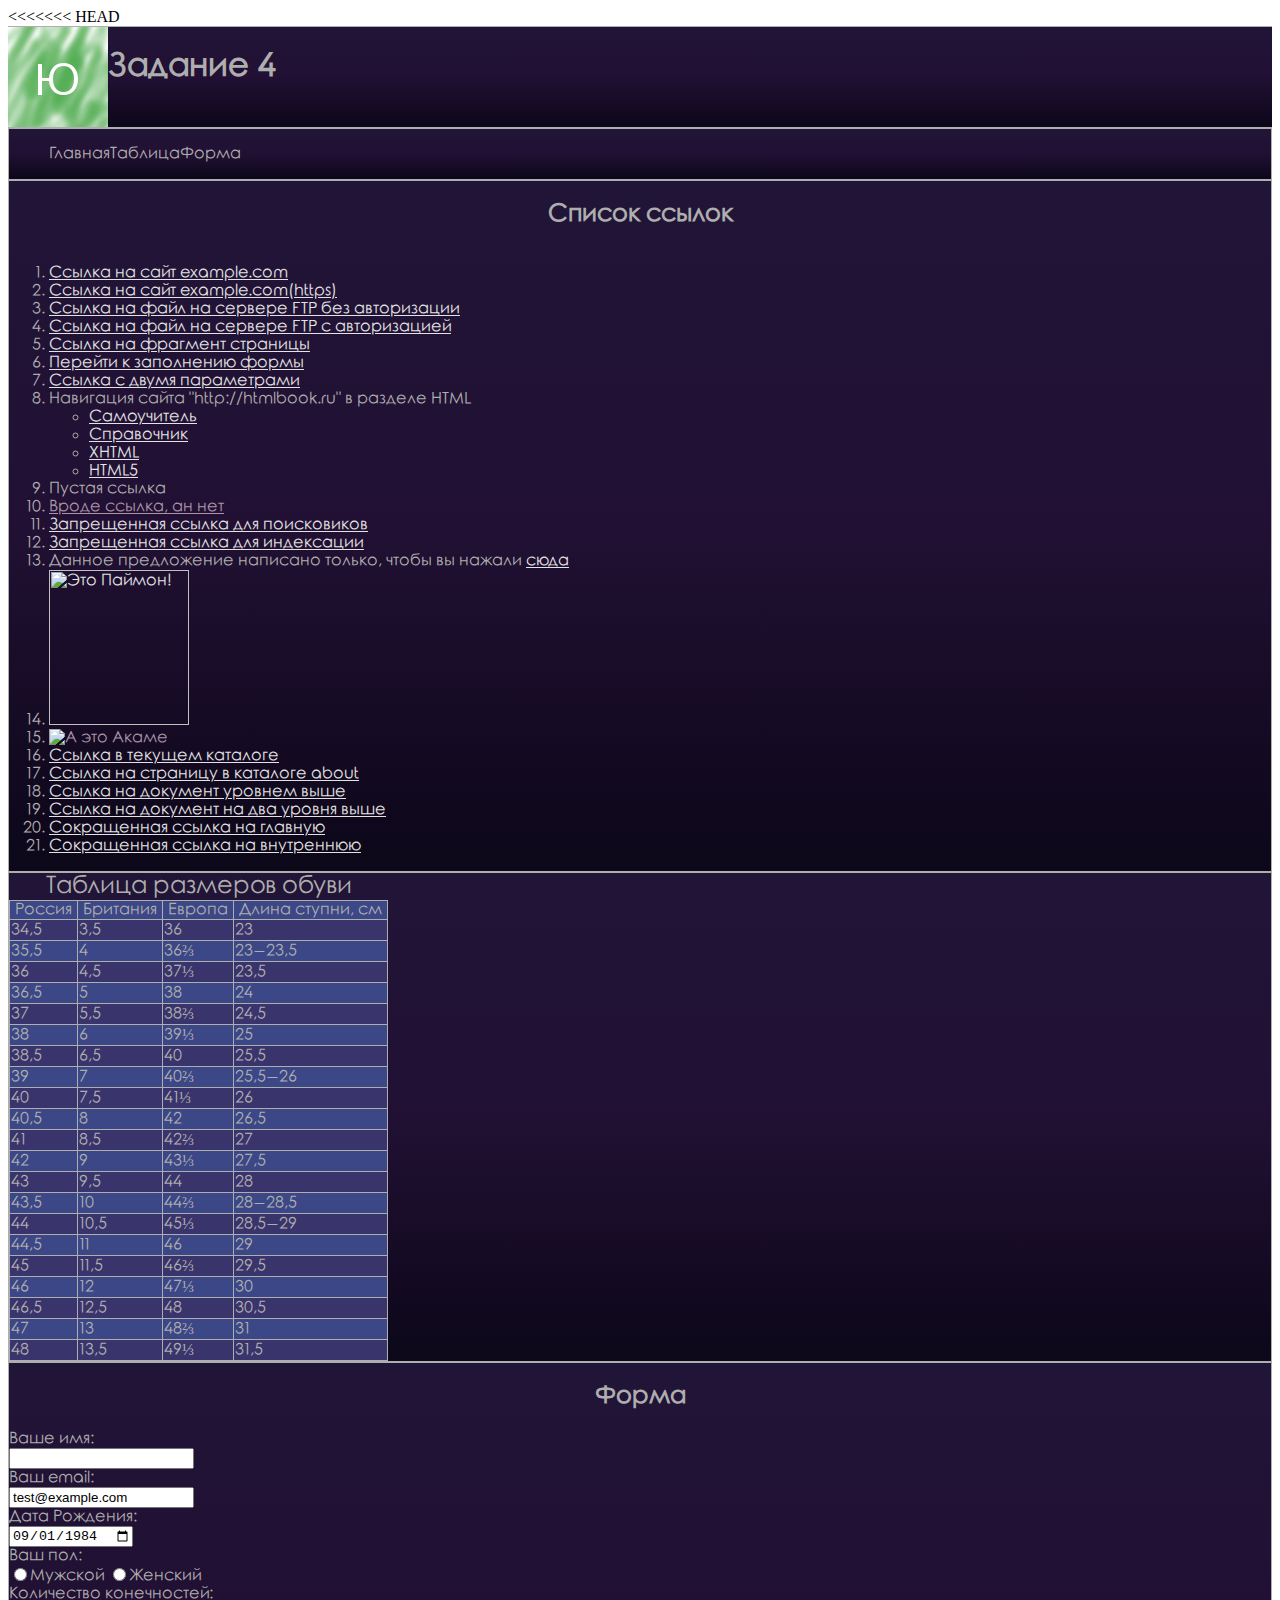
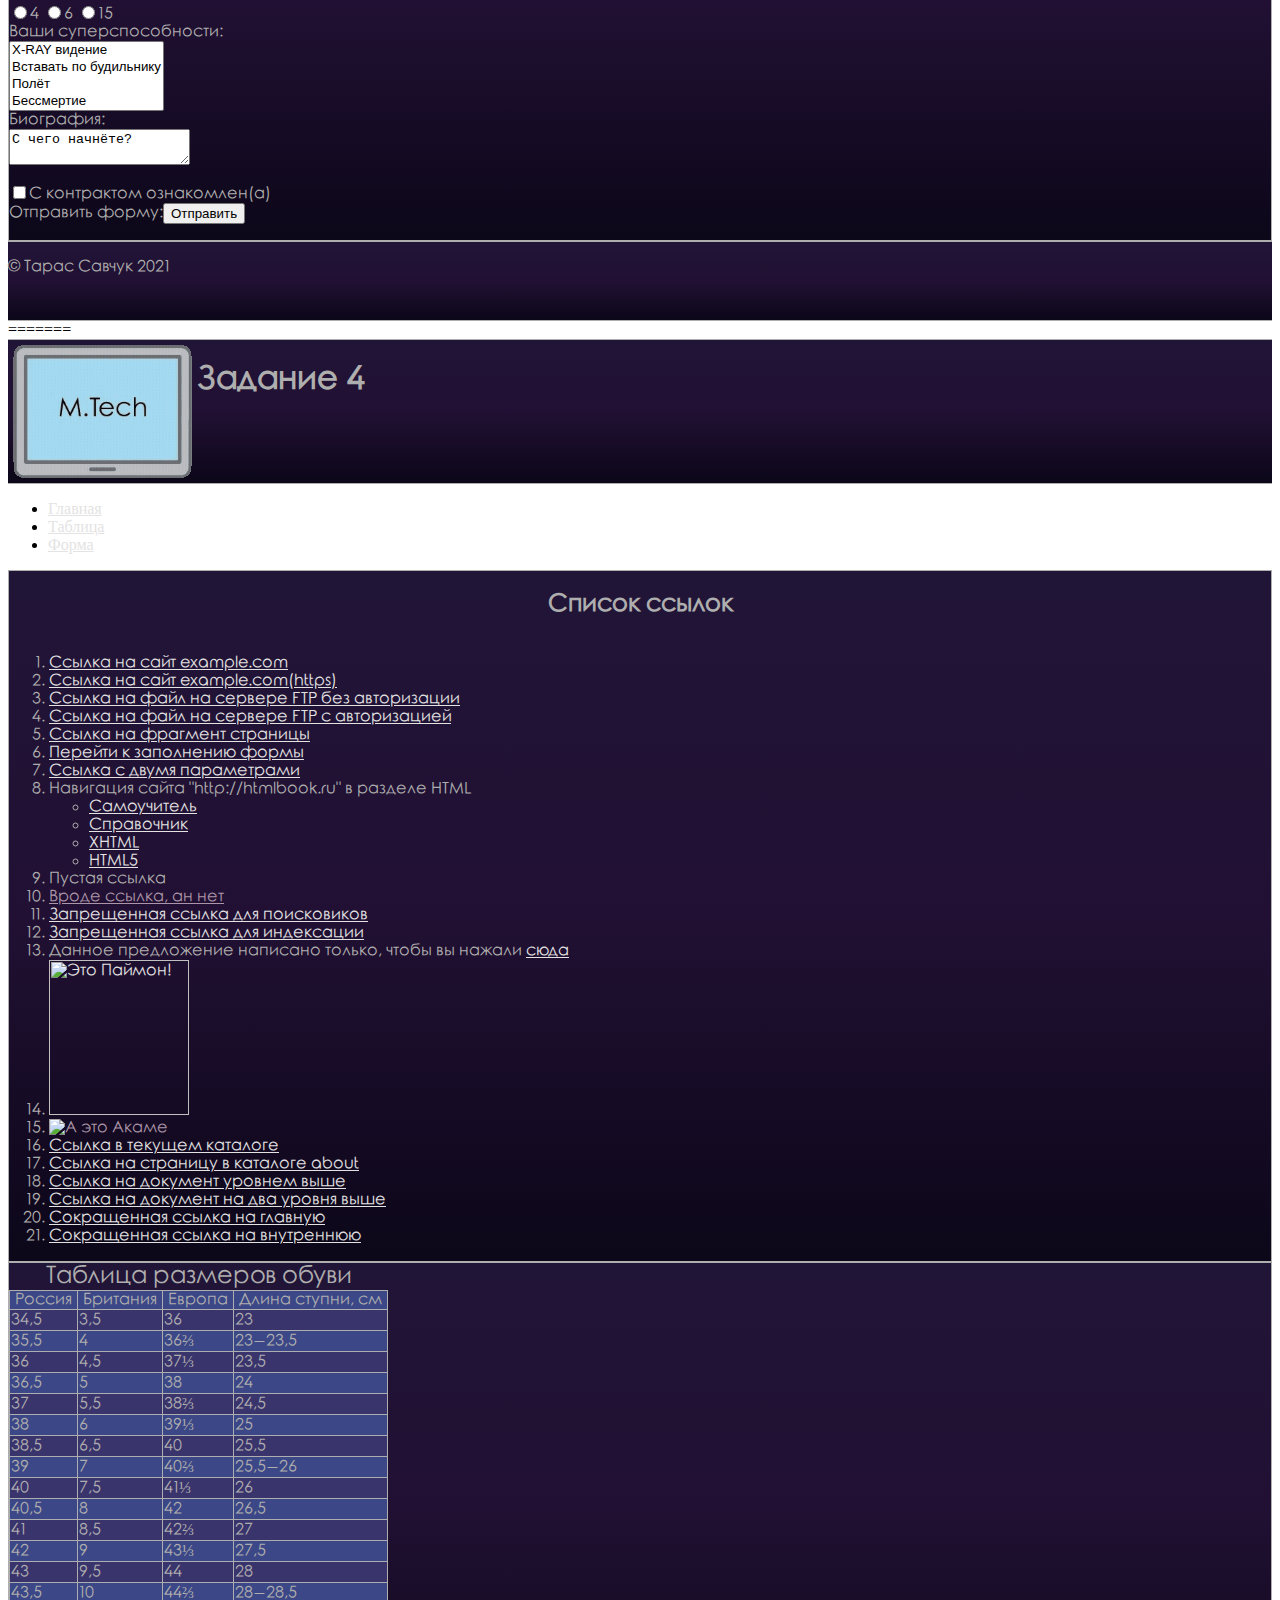
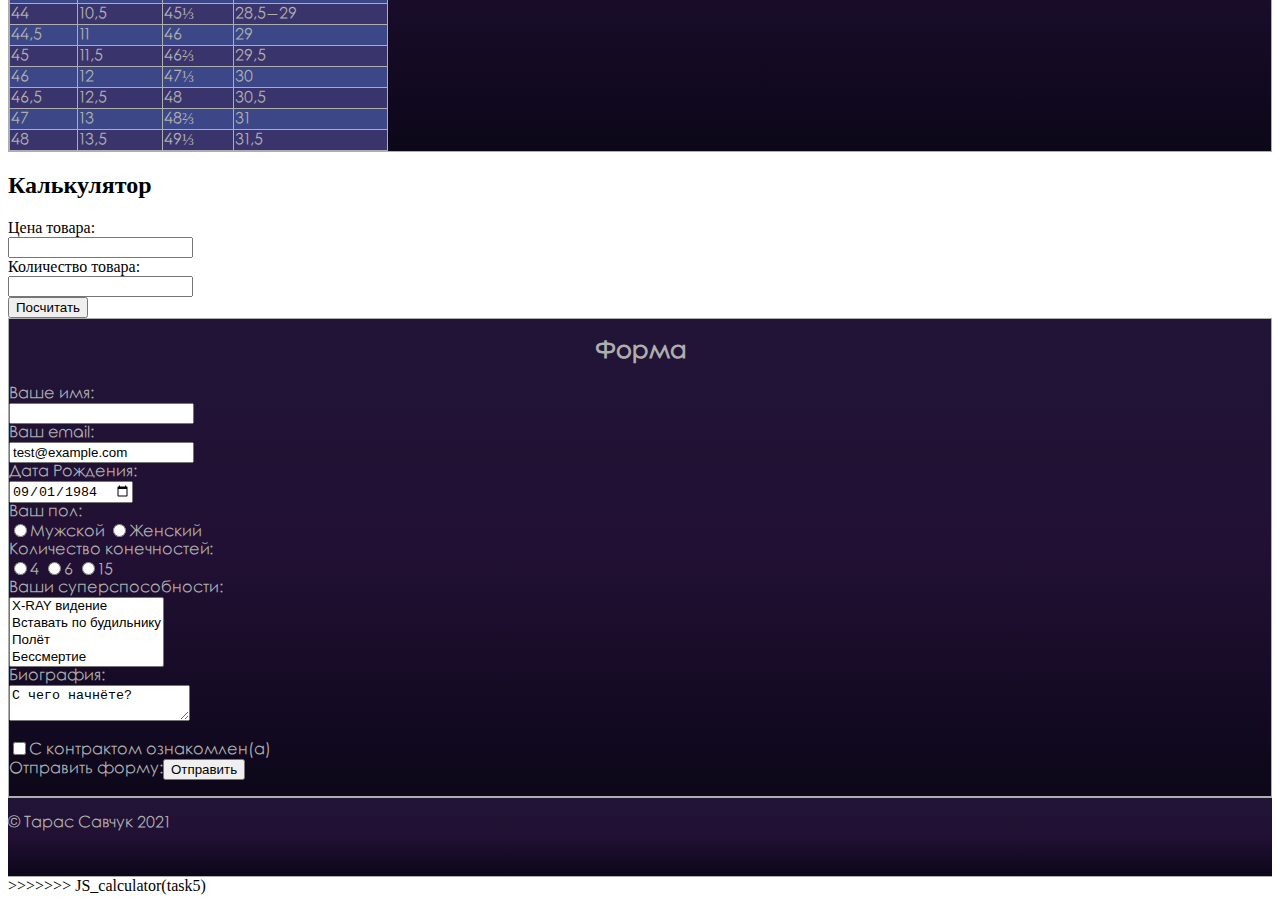
==== commit 7df16ec0: "Слили все в main" ====
--- a/index.html
+++ b/index.html
@@ -1,3 +1,165 @@
+<<<<<<< HEAD
+<!DOCTYPE html>
+<html lang = "en">
+    <head>
+        <meta charset = UTF-8>
+        <meta name="robots" content="noindex">
+        <title>Страница ради страницы</title>
+        <link href="https://cdn.jsdelivr.net/npm/bootstrap@5.1.0/dist/css/bootstrap.min.css" rel="stylesheet" integrity="sha384-KyZXEAg3QhqLMpG8r+8fhAXLRk2vvoC2f3B09zVXn8CA5QIVfZOJ3BCsw2P0p/We" crossorigin="anonymous">
+        <script defer src="https://cdn.jsdelivr.net/npm/bootstrap@5.1.0/dist/js/bootstrap.bundle.min.js" integrity="sha384-U1DAWAznBHeqEIlVSCgzq+c9gqGAJn5c/t99JyeKa9xxaYpSvHU5awsuZVVFIhvj" crossorigin="anonymous"></script>
+        <link rel = "stylesheet" type = "text/css" href = "style.css" > 
+        <meta name = "viewport" content="width=device-width, initial scale = 1">
+    </head>
+    <body>
+        <div class="container-fluid mb-1">
+            <div class="row">
+                <header class = "header">
+                    <div class="col-sm-8 col-6 my-2">
+                        <a><img src = "./logo/image.png" alt = "логотип"></a>
+                    </div>
+                    <div class="col-sm-4 col-6 btn-group-vertical">
+                        <h1>Задание 4</h1>
+                    </div>
+                </header>
+            </div>
+        </div>
+        <div class="container d-flex flex-column ">
+            <div class="row mb-1">
+                <nav class = "navigation">
+                    <ul class = "p-0 my-2 text-sm-center flex-sm-row flex-column">    
+                        <div class="col-sm-4 col-12" >
+                            <li><a href = "./index.html">Главная</a></li>
+                        </div>
+                        <div class="col-sm-4 col-12" >
+                            <li><a href = "#table_1">Таблица</a></li>
+                        </div>
+                        <div class="col-sm-4 col-12" >
+                            <li><a href = "#form_1">Форма</a></li>
+                        </div>
+                    </ul>
+                </nav>
+            </div>
+            <div class="row mb-1">
+                <div id = "ref_list">
+                    <div class="col-12 my-2"><h2>Список ссылок</h2></div>
+                    <div class="col-12">
+                        <ol>
+                            <li><a href ="http://example.com" title = "Просто сайт">Ссылка на сайт example.com</a></li> 
+                            <li><a href = "https://example.com/" title = "А зачем ты сюда навел?">Ссылка на сайт example.com(https)</a></li>
+                            <li><a href = "ftp://example.com/myfile.zip/news.html">Ссылка на файл на сервере FTP без авторизации</a></li>
+                            <li><a href = "ftp://user:password@example.com/myfile.zip/news.html" >Ссылка на файл на сервере FTP с авторизацией</a></li>
+                            <li><a href = "http://htmlbook.ru/content/ssylki-vnutri-stranitsy#similar" title = "Фрагмент - HTML по теме">Ссылка на фрагмент страницы</a></li>
+                            <li><a href = "#Form" title = "Если вам не интересны мои ссылки...">Перейти к заполнению формы</a></li>
+                            <li><a href = "https://www.multitran.com/m.exe?l1=3&l2=2" title = "Первый параметр - немецкий язык, второй - русский">Ссылка с двумя параметрами</a></li>
+                            <li>Навигация сайта "http://htmlbook.ru" в разделе HTML
+                                <ul>
+                                    <li><a href = "http://htmlbook.ru/samhtml">Самоучитель</a></li>
+                                    <li><a href = "http://htmlbook.ru/html">Справочник</a></li>
+                                    <li><a href = "http://htmlbook.ru/xhtml">XHTML</a></li>
+                                    <li><a href = "http://htmlbook.ru/html5">HTML5</a></li>
+                                </ul>
+                            </li>
+                            <li><a>Пустая ссылка</a></li>
+                            <li><a href = "">Вроде ссылка, ан нет</a></li>
+                            <li><a href="https://www.multitran.com" rel="nofollow" title = "Не называй её!!">Запрещенная ссылка для поисковиков</a></li>
+                            <li><a href="index.html">Запрещенная ссылка для индексации</a></li>
+                            <li>Данное предложение написано только, чтобы вы нажали <span><a href = "http://risovach.ru/upload/2016/01/mem/v-mire-grustit-odin-kotik_103654661_orig_.jpg">сюда</a></span></li>
+                            <li><a href="https://example.com" ><img src = "https://shikimori.one/system/characters/original/194150.jpg" alt = "Это Паймон!" id = "paimon"></a></li>
+                            <li><img src = "https://animestars.org/uploads/posts/2018-02/1517699052_1.jpg" usemap="#akame" alt = "А это Акаме">
+                                <map name = akame>
+                                    <area shape = "circle" coords="90,50,40" href = "https://yummyanime.club/catalog/item/ubijca-akame" title = "Хочешь посмотреть аниме?" alt = "Тут личико Акаме, кликнув по нему можно глянуть аниме">
+                                    <area shape="rect" coords = "130,200,230,290" href = "https://akamegakill.fandom.com/ru/wiki/Мурасаме" title = "Крутой меч" alt = "это просто меч, ну камон">
+                                </map>
+                            </li>
+                            <li><a href = "./index.html">Ссылка в текущем каталоге</a></li>
+                            <li><a href = "https://example.com/about/lmao.html">Ссылка на страницу в каталоге about</a></li>
+                            <li><a href = "../lmao.html">Ссылка на документ уровнем выше</a></li>
+                            <li><a href = "../../lmao.html">Ссылка на документ на два уровня выше</a></li>
+                            <li><a href = "index.html">Сокращенная ссылка на главную</a></li>
+                            <li><a href = "/about/lmao.html">Сокращенная ссылка на внутреннюю</a></li>
+                        </ol>
+                    </div>
+                </div>
+            </div>
+            <div class="row mb-1 order-sm-0 order-1">
+                <div class="table">
+                    <div class="col-12 mb-2 text-center">
+                        <table class = " mx-auto">
+                            <caption class = "my-2">Таблица размеров обуви</caption>
+                            <tr>
+                                <th>Россия</th>
+                                <th>Британия</th>
+                                <th>Европа</th>
+                                <th>Длина ступни, см</th>
+                            </tr>
+                            <tr><td>34,5</td><td>3,5</td><td>36</td><td>23</td></tr>
+                            <tr><td>35,5</td><td>4</td><td>36⅔</td><td>23–23,5</td></tr>
+                            <tr><td>36</td><td>4,5</td><td>37⅓</td><td>23,5</td></tr>
+                            <tr><td>36,5</td><td>5</td><td>38</td><td>24</td></tr>
+                            <tr><td>37</td><td>5,5</td><td>38⅔</td><td>24,5</td></tr>
+                            <tr><td>38</td><td>6</td><td>39⅓</td><td>25</td></tr>
+                            <tr><td>38,5</td><td>6,5</td><td>40</td><td>25,5</td></tr>
+                            <tr><td>39</td><td>7</td><td>40⅔</td><td>25,5–26</td></tr>
+                            <tr><td>40</td><td>7,5</td><td>41⅓</td><td>26</td></tr>
+                            <tr><td>40,5</td><td>8</td><td>42</td><td>26,5</td></tr>
+                            <tr><td>41</td><td>8,5</td><td>42⅔</td><td>27</td></tr>
+                            <tr><td>42</td><td>9</td><td>43⅓</td><td>27,5</td></tr>
+                            <tr><td>43</td><td>9,5</td><td>44</td><td>28</td></tr>
+                            <tr><td>43,5</td><td>10</td><td>44⅔</td><td>28–28,5</td></tr>
+                            <tr><td>44</td><td>10,5</td><td>45⅓</td><td>28,5–29</td></tr>
+                            <tr><td>44,5</td><td>11</td><td>46</td><td>29</td></tr>
+                            <tr><td>45</td><td>11,5</td><td>46⅔</td><td>29,5</td></tr>
+                            <tr><td>46</td><td>12</td><td>47⅓</td><td>30</td></tr>
+                            <tr><td>46,5</td><td>12,5</td><td>48</td><td>30,5</td></tr>
+                            <tr><td>47</td><td>13</td><td>48⅔</td><td>31</td></tr>
+                            <tr><td>48</td><td>13,5</td><td>49⅓</td><td>31,5</td></tr>
+                        </table>
+                    </div>
+                </div>
+            </div>
+            <div class="row mb-1">
+                <div class = "form">
+                    <div class="col-12 my-2">
+                        <h2 id = "form_1">Форма</h2>
+                        <form action="http://risovach.ru/upload/2016/01/mem/v-mire-grustit-odin-kotik_103654661_orig_.jpg" method="GET">
+                            <label> Ваше имя:<br /><input name="field-name-1" value=""/></label><br />
+                            <label> Ваш email:<br/><input name="field-email" value="test@example.com" type="email"/></label><br/>
+                            <label> Дата Рождения:<br /><input name="field-date" value="1984-09-01" type="date" /></label><br />
+                            <span>Ваш пол:<br /></span> 
+                            <label><input type="radio" name="sex" value="man" />Мужской</label>
+                            <label><input type="radio" name="sex" value="woman" />Женский</label><br /> 
+                            <span>Количество конечностей:<br /></span>
+                            <label><input type="radio" name="NumberOfLimbs" value="4" />4</label>
+                            <label><input type="radio" name="NumberOfLimbs" value="6" />6</label>
+                            <label><input type="radio" name="NumberOfLimbs" value="15" />15</label><br />
+                            <label>
+                                Ваши суперспособности:<br />
+                                <select name="SuperAbilities" multiple="multiple">
+                                    <option value="Super1">X-RAY видение</option>
+                                    <option value="Super2">Вставать по будильнику</option>
+                                    <option value="Super3">Полёт</option>
+                                    <option value="Super4">Бессмертие</option>
+                                </select>
+                            </label><br />
+                            <label> Биография:<br /><textarea name="field-name-2">С чего начнёте?</textarea></label><br />
+                            <label><br /><input type="checkbox" name="check-1" />С контрактом ознакомлен(а)</label><br />
+                            <label>Отправить форму:<input type="submit" value="Отправить" /></label>
+                        </form>
+                    </div>
+                </div>
+            </div>
+        </div>
+        <div class = "container-fluid">
+            <div class="row">
+                <footer class = "footer btn-group-vertical">
+                    <div class="col-12 mt-2">
+                        <p  id = "footer-text">© Тарас Савчук 2021</p>
+                    </div>
+                </footer>
+            </div>
+        </div>
+    </body>
+=======
 <!DOCTYPE html>
 <html lang = "en">
     <head>
@@ -188,4 +350,5 @@
             </div>
         </div>
     </body>
+>>>>>>> JS_calculator(task5)
 </html>--- a/style.css
+++ b/style.css
@@ -1,3 +1,163 @@
+<<<<<<< HEAD
+*{
+    margin:0;
+    padding:0;
+}
+html{
+    box-sizing: border-box;
+}
+*, *:after, *:before{
+    box-sizing: inherit;
+}
+
+body{
+    display: flex;
+    flex-direction: column;
+    min-width: 320px;
+    overflow-x: hidden;
+    background: url(http://www.dejurka.ru/wp-content/uploads/2014/09/free-space-backgrounds-and-textures14.jpg);
+}
+body :link{
+    color:rgb(228, 227, 227);
+}
+body :visited{
+    color:rgb(172, 149, 168);
+}
+
+/*можно задать стиль для ссылок с помощью a:link и a:visited и a:hover*/
+
+/* HEADER */
+.header{
+    display:flex;
+    flex-direction: row;
+    background: -webkit-linear-gradient(0deg, rgb(12, 7, 25), rgb(33, 16, 51), rgb(33, 21, 55));
+    background: -moz-linear-gradient(0deg, rgb(12, 7, 25), rgb(33, 16, 51), rgb(33, 21, 55));
+    background: linear-gradient(0deg, rgb(12, 7, 25), rgb(33, 16, 51), rgb(33, 21, 55));
+    border-bottom: 1px solid rgb(175, 174, 174);
+    border-top: 1px solid rgb(175, 174, 174);
+    font-family:'Rounded_Elegance';
+    color:rgb(175, 174, 174);
+}
+
+/* NAVIGATION */
+.navigation{
+    font-family:'Rounded_Elegance';
+    background: -webkit-linear-gradient(0deg, rgb(12, 7, 25), rgb(33, 16, 51), rgb(33, 21, 55));
+    background: -moz-linear-gradient(0deg, rgb(12, 7, 25), rgb(33, 16, 51), rgb(33, 21, 55));
+    background: linear-gradient(0deg, rgb(12, 7, 25), rgb(33, 16, 51), rgb(33, 21, 55));
+    border: 1px solid rgb(175, 174, 174);
+}
+.navigation ul {
+    display: flex;
+    list-style: none;
+}
+.navigation a{
+    text-decoration: none;
+    color:rgb(175, 174, 174);
+}
+
+/* REFERENCES LIST */
+#ref_list {
+    display: flex;
+    flex-direction: column;
+    border: 1px solid rgb(175, 174, 174);
+    font-family:'Rounded_Elegance';
+    color:rgb(175, 174, 174);
+    background: -webkit-linear-gradient(0deg, rgb(12, 7, 25), rgb(33, 16, 51), rgb(33, 21, 55));
+    background: -moz-linear-gradient(0deg, rgb(12, 7, 25), rgb(33, 16, 51), rgb(33, 21, 55));
+    background: linear-gradient(0deg, rgb(12, 7, 25), rgb(33, 16, 51), rgb(33, 21, 55));
+}
+#ref_list h2{
+    text-align: center;
+    color:rgb(175, 174, 174);
+}
+#ref_list #paimon{
+    width: 140px;
+    height: 155px;
+}
+
+/* TABLE */
+.table{
+    margin: 0;
+    font-family:'Rounded_Elegance';
+    background: -webkit-linear-gradient(0deg, rgb(12, 7, 25), rgb(33, 16, 51), rgb(33, 21, 55));
+    background: -moz-linear-gradient(0deg, rgb(12, 7, 25), rgb(33, 16, 51), rgb(33, 21, 55));
+    background: linear-gradient(0deg, rgb(12, 7, 25), rgb(33, 16, 51), rgb(33, 21, 55));
+    border: 1px solid rgb(175, 174, 174)
+}
+.table table{
+    border-collapse: collapse;
+    table-layout: fixed;
+    color:rgb(175, 174, 174);
+
+}
+.table caption{
+    text-align: center;
+    padding: 0;
+    caption-side: top;
+    color:rgb(175, 174, 174);
+    font-size: 1.5em;
+}
+.table th{
+    padding: 0 5px;
+    font-weight: normal;
+    border-right: 1px solid rgb(175, 174, 174);
+}
+.table tr{
+    border: 1px solid rgb(175, 174, 174)
+}
+.table td{
+    border-right: 1px solid rgb(175, 174, 174);
+}
+.table tr:nth-child(even){
+    background-color: rgb(58, 52, 109);
+}
+.table tr:nth-child(odd){
+    background-color: rgb(59, 71, 134);
+}
+
+/* FORM */
+.form{
+    display: flex;
+    flex-direction: column;
+    border: 1px solid rgb(175, 174, 174);
+    font-family:'Rounded_Elegance';
+    color:rgb(175, 174, 174);
+    background: -webkit-linear-gradient(0deg, rgb(12, 7, 25), rgb(33, 16, 51), rgb(33, 21, 55));
+    background: -moz-linear-gradient(0deg, rgb(12, 7, 25), rgb(33, 16, 51), rgb(33, 21, 55));
+    background: linear-gradient(0deg, rgb(12, 7, 25), rgb(33, 16, 51), rgb(33, 21, 55));
+
+}
+.form h2{
+    text-align: center;
+    color:rgb(175, 174, 174);
+}
+.form textarea{
+    max-width: 220px;
+    max-height: 300px;
+}
+
+/* FOOTER */
+footer{
+    font-family:'Rounded_Elegance';
+    background: -webkit-linear-gradient(0deg, rgb(12, 7, 25), rgb(33, 16, 51), rgb(33, 21, 55));
+    background: -moz-linear-gradient(0deg, rgb(12, 7, 25), rgb(33, 16, 51), rgb(33, 21, 55));
+    background: linear-gradient(0deg, rgb(12, 7, 25), rgb(33, 16, 51), rgb(33, 21, 55));
+    align-items: center;
+    min-height: 80px;
+    border-bottom: 1px solid rgb(175, 174, 174);
+    border-top: 1px solid rgb(175, 174, 174);
+}
+#footer-text{
+    color:rgb(175, 174, 174);
+}
+
+@font-face {
+    font-family: "Rounded_Elegance"; 
+    src: url("./font/Rounded_Elegance.ttf") format("truetype");
+    font-style: normal; 
+    font-weight: normal; 
+=======
 *{
     margin:0;
     padding:0;
@@ -194,4 +354,5 @@
     src: url("./font/Rounded_Elegance.ttf") format("truetype");
     font-style: normal; 
     font-weight: normal; 
+>>>>>>> JS_calculator(task5)
     } --- a/style.css
+++ b/style.css
@@ -1,3 +1,163 @@
+<<<<<<< HEAD
+*{
+    margin:0;
+    padding:0;
+}
+html{
+    box-sizing: border-box;
+}
+*, *:after, *:before{
+    box-sizing: inherit;
+}
+
+body{
+    display: flex;
+    flex-direction: column;
+    min-width: 320px;
+    overflow-x: hidden;
+    background: url(http://www.dejurka.ru/wp-content/uploads/2014/09/free-space-backgrounds-and-textures14.jpg);
+}
+body :link{
+    color:rgb(228, 227, 227);
+}
+body :visited{
+    color:rgb(172, 149, 168);
+}
+
+/*можно задать стиль для ссылок с помощью a:link и a:visited и a:hover*/
+
+/* HEADER */
+.header{
+    display:flex;
+    flex-direction: row;
+    background: -webkit-linear-gradient(0deg, rgb(12, 7, 25), rgb(33, 16, 51), rgb(33, 21, 55));
+    background: -moz-linear-gradient(0deg, rgb(12, 7, 25), rgb(33, 16, 51), rgb(33, 21, 55));
+    background: linear-gradient(0deg, rgb(12, 7, 25), rgb(33, 16, 51), rgb(33, 21, 55));
+    border-bottom: 1px solid rgb(175, 174, 174);
+    border-top: 1px solid rgb(175, 174, 174);
+    font-family:'Rounded_Elegance';
+    color:rgb(175, 174, 174);
+}
+
+/* NAVIGATION */
+.navigation{
+    font-family:'Rounded_Elegance';
+    background: -webkit-linear-gradient(0deg, rgb(12, 7, 25), rgb(33, 16, 51), rgb(33, 21, 55));
+    background: -moz-linear-gradient(0deg, rgb(12, 7, 25), rgb(33, 16, 51), rgb(33, 21, 55));
+    background: linear-gradient(0deg, rgb(12, 7, 25), rgb(33, 16, 51), rgb(33, 21, 55));
+    border: 1px solid rgb(175, 174, 174);
+}
+.navigation ul {
+    display: flex;
+    list-style: none;
+}
+.navigation a{
+    text-decoration: none;
+    color:rgb(175, 174, 174);
+}
+
+/* REFERENCES LIST */
+#ref_list {
+    display: flex;
+    flex-direction: column;
+    border: 1px solid rgb(175, 174, 174);
+    font-family:'Rounded_Elegance';
+    color:rgb(175, 174, 174);
+    background: -webkit-linear-gradient(0deg, rgb(12, 7, 25), rgb(33, 16, 51), rgb(33, 21, 55));
+    background: -moz-linear-gradient(0deg, rgb(12, 7, 25), rgb(33, 16, 51), rgb(33, 21, 55));
+    background: linear-gradient(0deg, rgb(12, 7, 25), rgb(33, 16, 51), rgb(33, 21, 55));
+}
+#ref_list h2{
+    text-align: center;
+    color:rgb(175, 174, 174);
+}
+#ref_list #paimon{
+    width: 140px;
+    height: 155px;
+}
+
+/* TABLE */
+.table{
+    margin: 0;
+    font-family:'Rounded_Elegance';
+    background: -webkit-linear-gradient(0deg, rgb(12, 7, 25), rgb(33, 16, 51), rgb(33, 21, 55));
+    background: -moz-linear-gradient(0deg, rgb(12, 7, 25), rgb(33, 16, 51), rgb(33, 21, 55));
+    background: linear-gradient(0deg, rgb(12, 7, 25), rgb(33, 16, 51), rgb(33, 21, 55));
+    border: 1px solid rgb(175, 174, 174)
+}
+.table table{
+    border-collapse: collapse;
+    table-layout: fixed;
+    color:rgb(175, 174, 174);
+
+}
+.table caption{
+    text-align: center;
+    padding: 0;
+    caption-side: top;
+    color:rgb(175, 174, 174);
+    font-size: 1.5em;
+}
+.table th{
+    padding: 0 5px;
+    font-weight: normal;
+    border-right: 1px solid rgb(175, 174, 174);
+}
+.table tr{
+    border: 1px solid rgb(175, 174, 174)
+}
+.table td{
+    border-right: 1px solid rgb(175, 174, 174);
+}
+.table tr:nth-child(even){
+    background-color: rgb(58, 52, 109);
+}
+.table tr:nth-child(odd){
+    background-color: rgb(59, 71, 134);
+}
+
+/* FORM */
+.form{
+    display: flex;
+    flex-direction: column;
+    border: 1px solid rgb(175, 174, 174);
+    font-family:'Rounded_Elegance';
+    color:rgb(175, 174, 174);
+    background: -webkit-linear-gradient(0deg, rgb(12, 7, 25), rgb(33, 16, 51), rgb(33, 21, 55));
+    background: -moz-linear-gradient(0deg, rgb(12, 7, 25), rgb(33, 16, 51), rgb(33, 21, 55));
+    background: linear-gradient(0deg, rgb(12, 7, 25), rgb(33, 16, 51), rgb(33, 21, 55));
+
+}
+.form h2{
+    text-align: center;
+    color:rgb(175, 174, 174);
+}
+.form textarea{
+    max-width: 220px;
+    max-height: 300px;
+}
+
+/* FOOTER */
+footer{
+    font-family:'Rounded_Elegance';
+    background: -webkit-linear-gradient(0deg, rgb(12, 7, 25), rgb(33, 16, 51), rgb(33, 21, 55));
+    background: -moz-linear-gradient(0deg, rgb(12, 7, 25), rgb(33, 16, 51), rgb(33, 21, 55));
+    background: linear-gradient(0deg, rgb(12, 7, 25), rgb(33, 16, 51), rgb(33, 21, 55));
+    align-items: center;
+    min-height: 80px;
+    border-bottom: 1px solid rgb(175, 174, 174);
+    border-top: 1px solid rgb(175, 174, 174);
+}
+#footer-text{
+    color:rgb(175, 174, 174);
+}
+
+@font-face {
+    font-family: "Rounded_Elegance"; 
+    src: url("./font/Rounded_Elegance.ttf") format("truetype");
+    font-style: normal; 
+    font-weight: normal; 
+=======
 *{
     margin:0;
     padding:0;
@@ -194,4 +354,5 @@
     src: url("./font/Rounded_Elegance.ttf") format("truetype");
     font-style: normal; 
     font-weight: normal; 
+>>>>>>> JS_calculator(task5)
     } 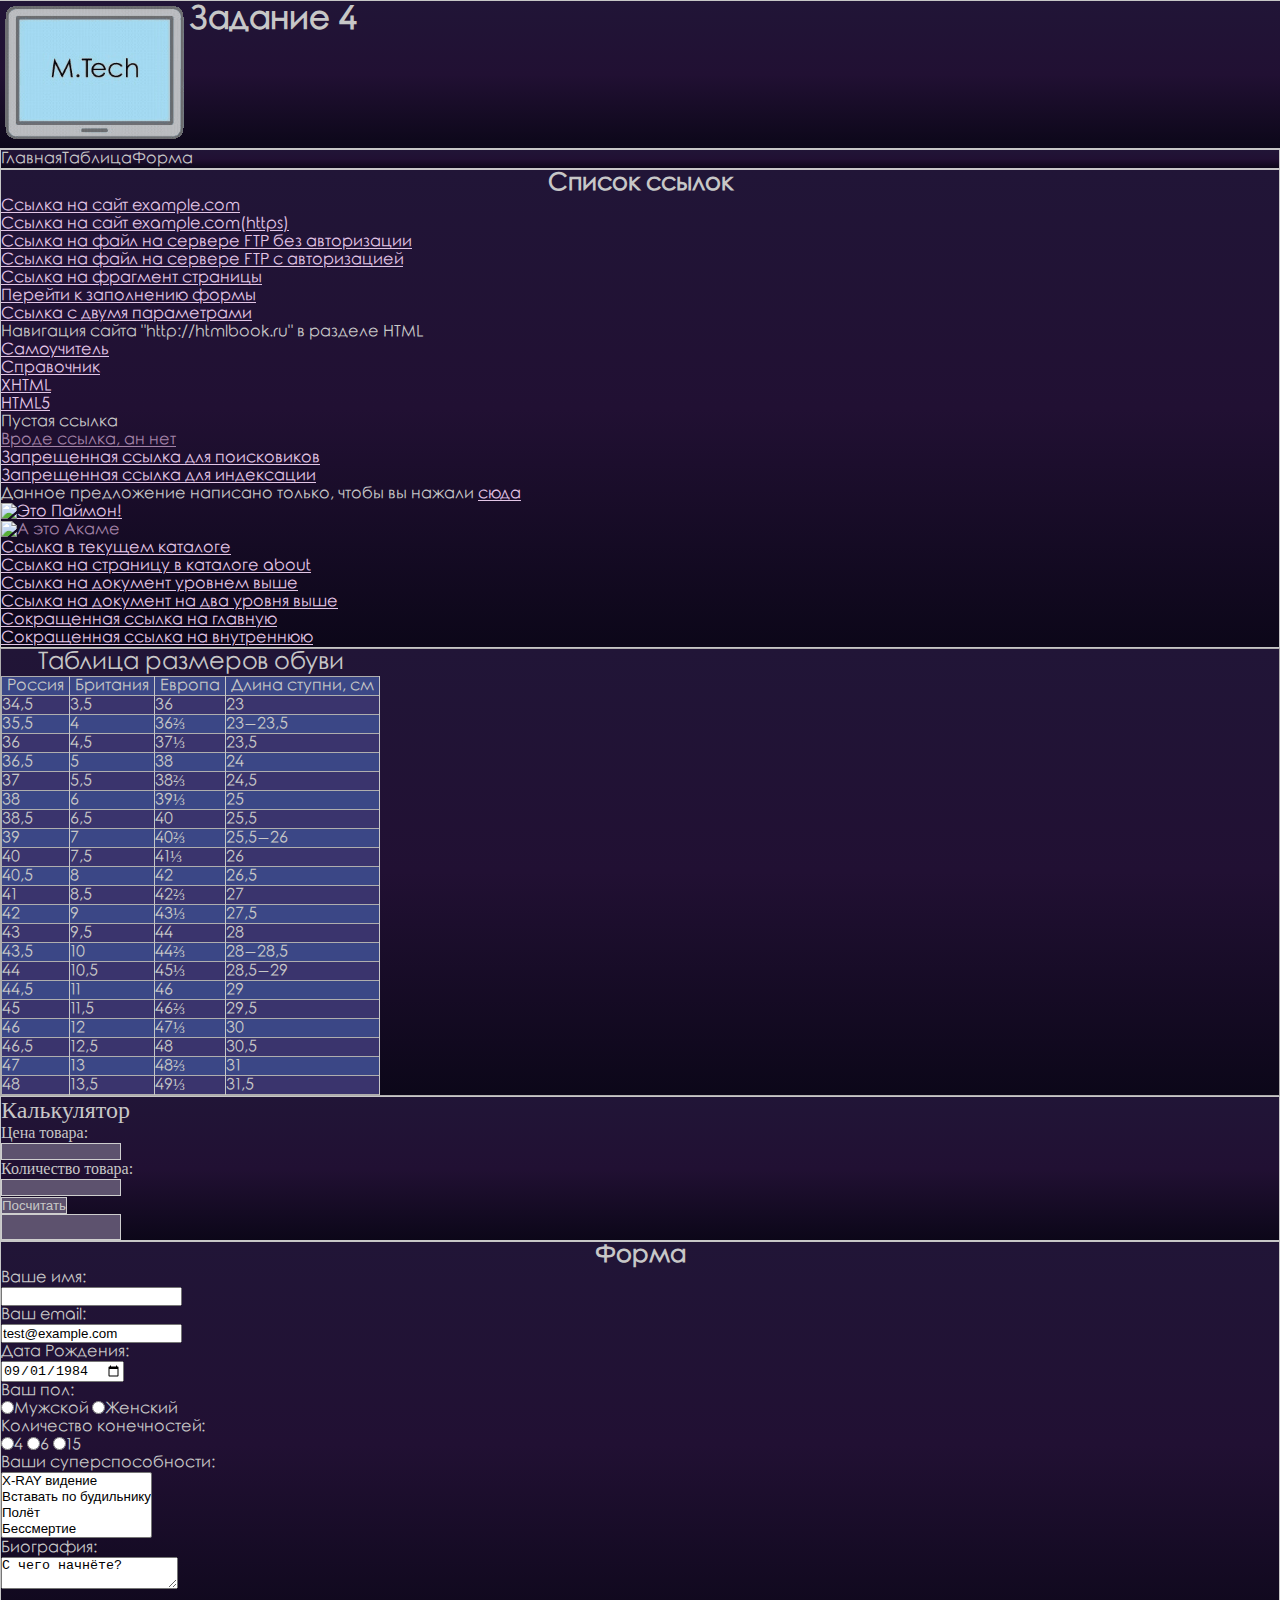
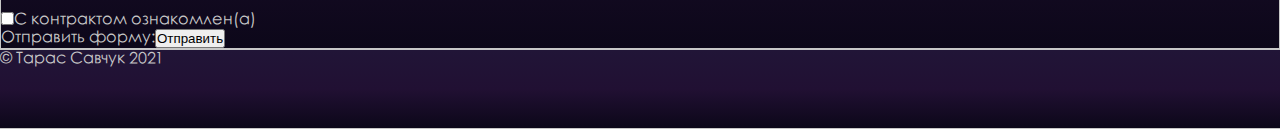
==== commit fa2eedc7: "FIX" ====
--- a/index.html
+++ b/index.html
@@ -1,165 +1,3 @@
-<<<<<<< HEAD
-<!DOCTYPE html>
-<html lang = "en">
-    <head>
-        <meta charset = UTF-8>
-        <meta name="robots" content="noindex">
-        <title>Страница ради страницы</title>
-        <link href="https://cdn.jsdelivr.net/npm/bootstrap@5.1.0/dist/css/bootstrap.min.css" rel="stylesheet" integrity="sha384-KyZXEAg3QhqLMpG8r+8fhAXLRk2vvoC2f3B09zVXn8CA5QIVfZOJ3BCsw2P0p/We" crossorigin="anonymous">
-        <script defer src="https://cdn.jsdelivr.net/npm/bootstrap@5.1.0/dist/js/bootstrap.bundle.min.js" integrity="sha384-U1DAWAznBHeqEIlVSCgzq+c9gqGAJn5c/t99JyeKa9xxaYpSvHU5awsuZVVFIhvj" crossorigin="anonymous"></script>
-        <link rel = "stylesheet" type = "text/css" href = "style.css" > 
-        <meta name = "viewport" content="width=device-width, initial scale = 1">
-    </head>
-    <body>
-        <div class="container-fluid mb-1">
-            <div class="row">
-                <header class = "header">
-                    <div class="col-sm-8 col-6 my-2">
-                        <a><img src = "./logo/image.png" alt = "логотип"></a>
-                    </div>
-                    <div class="col-sm-4 col-6 btn-group-vertical">
-                        <h1>Задание 4</h1>
-                    </div>
-                </header>
-            </div>
-        </div>
-        <div class="container d-flex flex-column ">
-            <div class="row mb-1">
-                <nav class = "navigation">
-                    <ul class = "p-0 my-2 text-sm-center flex-sm-row flex-column">    
-                        <div class="col-sm-4 col-12" >
-                            <li><a href = "./index.html">Главная</a></li>
-                        </div>
-                        <div class="col-sm-4 col-12" >
-                            <li><a href = "#table_1">Таблица</a></li>
-                        </div>
-                        <div class="col-sm-4 col-12" >
-                            <li><a href = "#form_1">Форма</a></li>
-                        </div>
-                    </ul>
-                </nav>
-            </div>
-            <div class="row mb-1">
-                <div id = "ref_list">
-                    <div class="col-12 my-2"><h2>Список ссылок</h2></div>
-                    <div class="col-12">
-                        <ol>
-                            <li><a href ="http://example.com" title = "Просто сайт">Ссылка на сайт example.com</a></li> 
-                            <li><a href = "https://example.com/" title = "А зачем ты сюда навел?">Ссылка на сайт example.com(https)</a></li>
-                            <li><a href = "ftp://example.com/myfile.zip/news.html">Ссылка на файл на сервере FTP без авторизации</a></li>
-                            <li><a href = "ftp://user:password@example.com/myfile.zip/news.html" >Ссылка на файл на сервере FTP с авторизацией</a></li>
-                            <li><a href = "http://htmlbook.ru/content/ssylki-vnutri-stranitsy#similar" title = "Фрагмент - HTML по теме">Ссылка на фрагмент страницы</a></li>
-                            <li><a href = "#Form" title = "Если вам не интересны мои ссылки...">Перейти к заполнению формы</a></li>
-                            <li><a href = "https://www.multitran.com/m.exe?l1=3&l2=2" title = "Первый параметр - немецкий язык, второй - русский">Ссылка с двумя параметрами</a></li>
-                            <li>Навигация сайта "http://htmlbook.ru" в разделе HTML
-                                <ul>
-                                    <li><a href = "http://htmlbook.ru/samhtml">Самоучитель</a></li>
-                                    <li><a href = "http://htmlbook.ru/html">Справочник</a></li>
-                                    <li><a href = "http://htmlbook.ru/xhtml">XHTML</a></li>
-                                    <li><a href = "http://htmlbook.ru/html5">HTML5</a></li>
-                                </ul>
-                            </li>
-                            <li><a>Пустая ссылка</a></li>
-                            <li><a href = "">Вроде ссылка, ан нет</a></li>
-                            <li><a href="https://www.multitran.com" rel="nofollow" title = "Не называй её!!">Запрещенная ссылка для поисковиков</a></li>
-                            <li><a href="index.html">Запрещенная ссылка для индексации</a></li>
-                            <li>Данное предложение написано только, чтобы вы нажали <span><a href = "http://risovach.ru/upload/2016/01/mem/v-mire-grustit-odin-kotik_103654661_orig_.jpg">сюда</a></span></li>
-                            <li><a href="https://example.com" ><img src = "https://shikimori.one/system/characters/original/194150.jpg" alt = "Это Паймон!" id = "paimon"></a></li>
-                            <li><img src = "https://animestars.org/uploads/posts/2018-02/1517699052_1.jpg" usemap="#akame" alt = "А это Акаме">
-                                <map name = akame>
-                                    <area shape = "circle" coords="90,50,40" href = "https://yummyanime.club/catalog/item/ubijca-akame" title = "Хочешь посмотреть аниме?" alt = "Тут личико Акаме, кликнув по нему можно глянуть аниме">
-                                    <area shape="rect" coords = "130,200,230,290" href = "https://akamegakill.fandom.com/ru/wiki/Мурасаме" title = "Крутой меч" alt = "это просто меч, ну камон">
-                                </map>
-                            </li>
-                            <li><a href = "./index.html">Ссылка в текущем каталоге</a></li>
-                            <li><a href = "https://example.com/about/lmao.html">Ссылка на страницу в каталоге about</a></li>
-                            <li><a href = "../lmao.html">Ссылка на документ уровнем выше</a></li>
-                            <li><a href = "../../lmao.html">Ссылка на документ на два уровня выше</a></li>
-                            <li><a href = "index.html">Сокращенная ссылка на главную</a></li>
-                            <li><a href = "/about/lmao.html">Сокращенная ссылка на внутреннюю</a></li>
-                        </ol>
-                    </div>
-                </div>
-            </div>
-            <div class="row mb-1 order-sm-0 order-1">
-                <div class="table">
-                    <div class="col-12 mb-2 text-center">
-                        <table class = " mx-auto">
-                            <caption class = "my-2">Таблица размеров обуви</caption>
-                            <tr>
-                                <th>Россия</th>
-                                <th>Британия</th>
-                                <th>Европа</th>
-                                <th>Длина ступни, см</th>
-                            </tr>
-                            <tr><td>34,5</td><td>3,5</td><td>36</td><td>23</td></tr>
-                            <tr><td>35,5</td><td>4</td><td>36⅔</td><td>23–23,5</td></tr>
-                            <tr><td>36</td><td>4,5</td><td>37⅓</td><td>23,5</td></tr>
-                            <tr><td>36,5</td><td>5</td><td>38</td><td>24</td></tr>
-                            <tr><td>37</td><td>5,5</td><td>38⅔</td><td>24,5</td></tr>
-                            <tr><td>38</td><td>6</td><td>39⅓</td><td>25</td></tr>
-                            <tr><td>38,5</td><td>6,5</td><td>40</td><td>25,5</td></tr>
-                            <tr><td>39</td><td>7</td><td>40⅔</td><td>25,5–26</td></tr>
-                            <tr><td>40</td><td>7,5</td><td>41⅓</td><td>26</td></tr>
-                            <tr><td>40,5</td><td>8</td><td>42</td><td>26,5</td></tr>
-                            <tr><td>41</td><td>8,5</td><td>42⅔</td><td>27</td></tr>
-                            <tr><td>42</td><td>9</td><td>43⅓</td><td>27,5</td></tr>
-                            <tr><td>43</td><td>9,5</td><td>44</td><td>28</td></tr>
-                            <tr><td>43,5</td><td>10</td><td>44⅔</td><td>28–28,5</td></tr>
-                            <tr><td>44</td><td>10,5</td><td>45⅓</td><td>28,5–29</td></tr>
-                            <tr><td>44,5</td><td>11</td><td>46</td><td>29</td></tr>
-                            <tr><td>45</td><td>11,5</td><td>46⅔</td><td>29,5</td></tr>
-                            <tr><td>46</td><td>12</td><td>47⅓</td><td>30</td></tr>
-                            <tr><td>46,5</td><td>12,5</td><td>48</td><td>30,5</td></tr>
-                            <tr><td>47</td><td>13</td><td>48⅔</td><td>31</td></tr>
-                            <tr><td>48</td><td>13,5</td><td>49⅓</td><td>31,5</td></tr>
-                        </table>
-                    </div>
-                </div>
-            </div>
-            <div class="row mb-1">
-                <div class = "form">
-                    <div class="col-12 my-2">
-                        <h2 id = "form_1">Форма</h2>
-                        <form action="http://risovach.ru/upload/2016/01/mem/v-mire-grustit-odin-kotik_103654661_orig_.jpg" method="GET">
-                            <label> Ваше имя:<br /><input name="field-name-1" value=""/></label><br />
-                            <label> Ваш email:<br/><input name="field-email" value="test@example.com" type="email"/></label><br/>
-                            <label> Дата Рождения:<br /><input name="field-date" value="1984-09-01" type="date" /></label><br />
-                            <span>Ваш пол:<br /></span> 
-                            <label><input type="radio" name="sex" value="man" />Мужской</label>
-                            <label><input type="radio" name="sex" value="woman" />Женский</label><br /> 
-                            <span>Количество конечностей:<br /></span>
-                            <label><input type="radio" name="NumberOfLimbs" value="4" />4</label>
-                            <label><input type="radio" name="NumberOfLimbs" value="6" />6</label>
-                            <label><input type="radio" name="NumberOfLimbs" value="15" />15</label><br />
-                            <label>
-                                Ваши суперспособности:<br />
-                                <select name="SuperAbilities" multiple="multiple">
-                                    <option value="Super1">X-RAY видение</option>
-                                    <option value="Super2">Вставать по будильнику</option>
-                                    <option value="Super3">Полёт</option>
-                                    <option value="Super4">Бессмертие</option>
-                                </select>
-                            </label><br />
-                            <label> Биография:<br /><textarea name="field-name-2">С чего начнёте?</textarea></label><br />
-                            <label><br /><input type="checkbox" name="check-1" />С контрактом ознакомлен(а)</label><br />
-                            <label>Отправить форму:<input type="submit" value="Отправить" /></label>
-                        </form>
-                    </div>
-                </div>
-            </div>
-        </div>
-        <div class = "container-fluid">
-            <div class="row">
-                <footer class = "footer btn-group-vertical">
-                    <div class="col-12 mt-2">
-                        <p  id = "footer-text">© Тарас Савчук 2021</p>
-                    </div>
-                </footer>
-            </div>
-        </div>
-    </body>
-=======
 <!DOCTYPE html>
 <html lang = "en">
     <head>
@@ -350,5 +188,4 @@
             </div>
         </div>
     </body>
->>>>>>> JS_calculator(task5)
 </html>--- a/style.css
+++ b/style.css
@@ -1,163 +1,3 @@
-<<<<<<< HEAD
-*{
-    margin:0;
-    padding:0;
-}
-html{
-    box-sizing: border-box;
-}
-*, *:after, *:before{
-    box-sizing: inherit;
-}
-
-body{
-    display: flex;
-    flex-direction: column;
-    min-width: 320px;
-    overflow-x: hidden;
-    background: url(http://www.dejurka.ru/wp-content/uploads/2014/09/free-space-backgrounds-and-textures14.jpg);
-}
-body :link{
-    color:rgb(228, 227, 227);
-}
-body :visited{
-    color:rgb(172, 149, 168);
-}
-
-/*можно задать стиль для ссылок с помощью a:link и a:visited и a:hover*/
-
-/* HEADER */
-.header{
-    display:flex;
-    flex-direction: row;
-    background: -webkit-linear-gradient(0deg, rgb(12, 7, 25), rgb(33, 16, 51), rgb(33, 21, 55));
-    background: -moz-linear-gradient(0deg, rgb(12, 7, 25), rgb(33, 16, 51), rgb(33, 21, 55));
-    background: linear-gradient(0deg, rgb(12, 7, 25), rgb(33, 16, 51), rgb(33, 21, 55));
-    border-bottom: 1px solid rgb(175, 174, 174);
-    border-top: 1px solid rgb(175, 174, 174);
-    font-family:'Rounded_Elegance';
-    color:rgb(175, 174, 174);
-}
-
-/* NAVIGATION */
-.navigation{
-    font-family:'Rounded_Elegance';
-    background: -webkit-linear-gradient(0deg, rgb(12, 7, 25), rgb(33, 16, 51), rgb(33, 21, 55));
-    background: -moz-linear-gradient(0deg, rgb(12, 7, 25), rgb(33, 16, 51), rgb(33, 21, 55));
-    background: linear-gradient(0deg, rgb(12, 7, 25), rgb(33, 16, 51), rgb(33, 21, 55));
-    border: 1px solid rgb(175, 174, 174);
-}
-.navigation ul {
-    display: flex;
-    list-style: none;
-}
-.navigation a{
-    text-decoration: none;
-    color:rgb(175, 174, 174);
-}
-
-/* REFERENCES LIST */
-#ref_list {
-    display: flex;
-    flex-direction: column;
-    border: 1px solid rgb(175, 174, 174);
-    font-family:'Rounded_Elegance';
-    color:rgb(175, 174, 174);
-    background: -webkit-linear-gradient(0deg, rgb(12, 7, 25), rgb(33, 16, 51), rgb(33, 21, 55));
-    background: -moz-linear-gradient(0deg, rgb(12, 7, 25), rgb(33, 16, 51), rgb(33, 21, 55));
-    background: linear-gradient(0deg, rgb(12, 7, 25), rgb(33, 16, 51), rgb(33, 21, 55));
-}
-#ref_list h2{
-    text-align: center;
-    color:rgb(175, 174, 174);
-}
-#ref_list #paimon{
-    width: 140px;
-    height: 155px;
-}
-
-/* TABLE */
-.table{
-    margin: 0;
-    font-family:'Rounded_Elegance';
-    background: -webkit-linear-gradient(0deg, rgb(12, 7, 25), rgb(33, 16, 51), rgb(33, 21, 55));
-    background: -moz-linear-gradient(0deg, rgb(12, 7, 25), rgb(33, 16, 51), rgb(33, 21, 55));
-    background: linear-gradient(0deg, rgb(12, 7, 25), rgb(33, 16, 51), rgb(33, 21, 55));
-    border: 1px solid rgb(175, 174, 174)
-}
-.table table{
-    border-collapse: collapse;
-    table-layout: fixed;
-    color:rgb(175, 174, 174);
-
-}
-.table caption{
-    text-align: center;
-    padding: 0;
-    caption-side: top;
-    color:rgb(175, 174, 174);
-    font-size: 1.5em;
-}
-.table th{
-    padding: 0 5px;
-    font-weight: normal;
-    border-right: 1px solid rgb(175, 174, 174);
-}
-.table tr{
-    border: 1px solid rgb(175, 174, 174)
-}
-.table td{
-    border-right: 1px solid rgb(175, 174, 174);
-}
-.table tr:nth-child(even){
-    background-color: rgb(58, 52, 109);
-}
-.table tr:nth-child(odd){
-    background-color: rgb(59, 71, 134);
-}
-
-/* FORM */
-.form{
-    display: flex;
-    flex-direction: column;
-    border: 1px solid rgb(175, 174, 174);
-    font-family:'Rounded_Elegance';
-    color:rgb(175, 174, 174);
-    background: -webkit-linear-gradient(0deg, rgb(12, 7, 25), rgb(33, 16, 51), rgb(33, 21, 55));
-    background: -moz-linear-gradient(0deg, rgb(12, 7, 25), rgb(33, 16, 51), rgb(33, 21, 55));
-    background: linear-gradient(0deg, rgb(12, 7, 25), rgb(33, 16, 51), rgb(33, 21, 55));
-
-}
-.form h2{
-    text-align: center;
-    color:rgb(175, 174, 174);
-}
-.form textarea{
-    max-width: 220px;
-    max-height: 300px;
-}
-
-/* FOOTER */
-footer{
-    font-family:'Rounded_Elegance';
-    background: -webkit-linear-gradient(0deg, rgb(12, 7, 25), rgb(33, 16, 51), rgb(33, 21, 55));
-    background: -moz-linear-gradient(0deg, rgb(12, 7, 25), rgb(33, 16, 51), rgb(33, 21, 55));
-    background: linear-gradient(0deg, rgb(12, 7, 25), rgb(33, 16, 51), rgb(33, 21, 55));
-    align-items: center;
-    min-height: 80px;
-    border-bottom: 1px solid rgb(175, 174, 174);
-    border-top: 1px solid rgb(175, 174, 174);
-}
-#footer-text{
-    color:rgb(175, 174, 174);
-}
-
-@font-face {
-    font-family: "Rounded_Elegance"; 
-    src: url("./font/Rounded_Elegance.ttf") format("truetype");
-    font-style: normal; 
-    font-weight: normal; 
-=======
 *{
     margin:0;
     padding:0;
@@ -354,5 +194,4 @@
     src: url("./font/Rounded_Elegance.ttf") format("truetype");
     font-style: normal; 
     font-weight: normal; 
->>>>>>> JS_calculator(task5)
     } 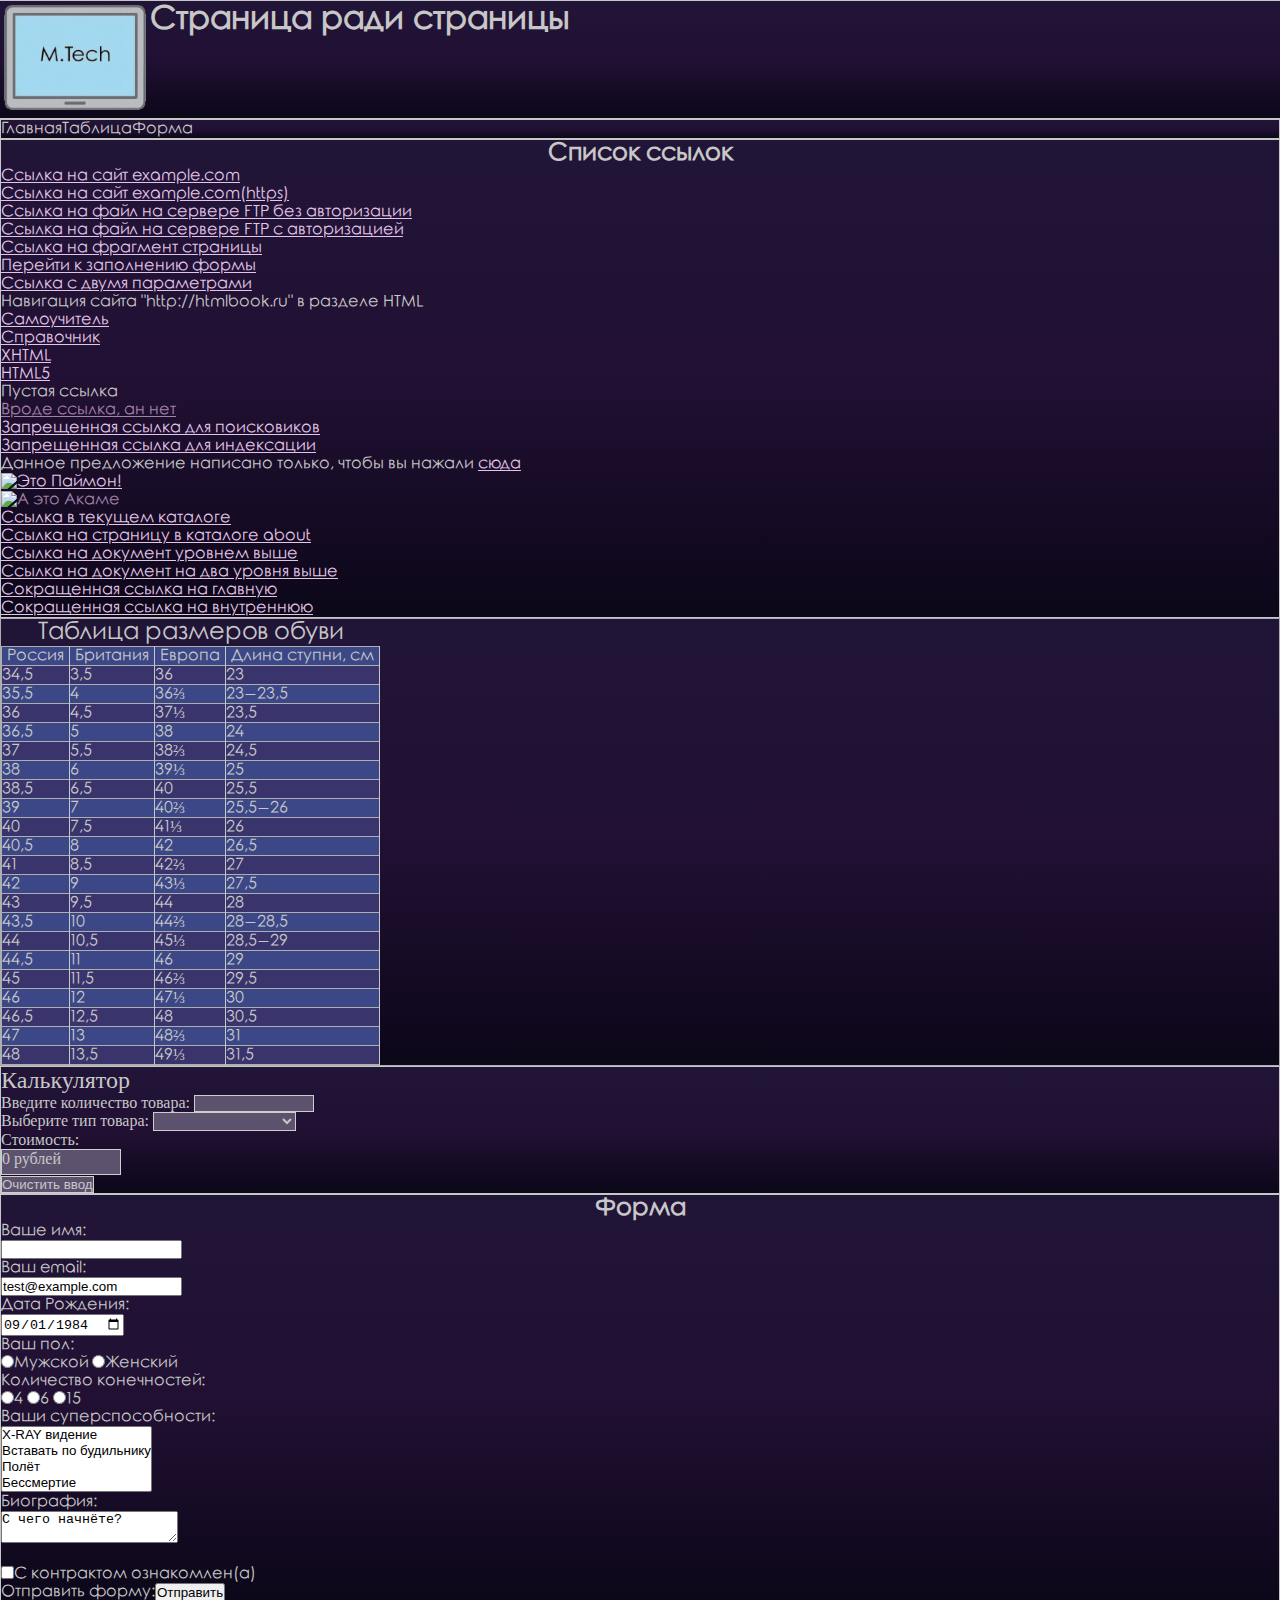
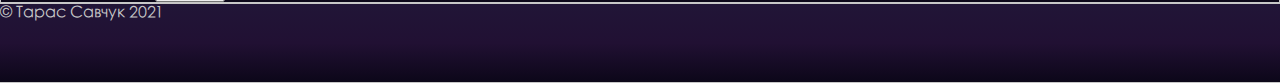
==== commit b6a98a25: "New calculator (upgraded)" ====
--- a/index.html
+++ b/index.html
@@ -15,11 +15,11 @@
             <div class="container p-0">
                 <div class="row">
                     <header class = "header">
-                        <div class="col">
+                        <div class="col-md-4 col">
                             <a><img class = "logo" src = "./logo/x_--unscreen.gif" alt = "логотип"></a>
                         </div>
-                        <div class="col btn-group-vertical">
-                            <h1>Задание 4</h1>
+                        <div class="col-md-8 col btn-group-vertical">
+                            <h1>Страница ради страницы</h1>
                         </div>
                     </header>
                 </div>
@@ -115,35 +115,44 @@
             </div>
             <div class="row mb-1">
                 <div class="calculator">
-                    <div class="col my-2 text-center">
-                        <h2>Калькулятор</h2>
-                    </div>
-                    <div class="row gy-2 gx-1 my-2">
-                        <div class="col-lg-2 col-md-3 col-sm-4 col-7">
-                            <span>Цена товара:</span>
-                        </div>
-                        <div class="col-lg-10 col-md-9 col-sm-8 col-5">
-                            <label>
-                                <input class = "" name = "prod-price" value = "" type = "text"><br />
-                            </label>
-                        </div>
-                        <div class="col-lg-2 col-md-3 col-sm-4 col-7">
-                            <span>Количество товара:</span>
-                        </div>
-                        <div class="col-lg-10 col-md-9 col-sm-8 col-5">
-                            <label>
-                                <input name = "prod-amount" value = "" type = "text"><br />
-                            </label>
-                        </div>
-                        <div class="col-lg-2 col-md-3 col-sm-4 col-7">
-                            <label>
-                                <button id="calc-button">Посчитать</button>
-                            </label>
-                        </div>
-                        <div class="col-lg-10 col-md-9 col-sm-8 col-5">
-                            <div id = "result"></div>
-                        </div>
-                    </div>
+                    <form>
+                            <div class="col my-2 text-center">
+                                <h2>Калькулятор</h2>
+                            </div>
+                            <div class="row my-2 gy-2">
+                                <div class="col-12">
+                                    <span>Введите количество товара:</span>
+                                    <label><input type="text" name = "prodAmount"></label>
+                                </div>
+                                <div class="col-12">
+                                    <span>Выберите тип товара:</span>
+                                    <select name="prodType">
+                                        <option hidden></option>
+                                        <option value="1">Кружка</option>
+                                        <option value="2">Стеклянный стакан</option>
+                                        <option value="3">Хрусталь</option>
+                                    </select>
+                                </div>
+                                <div class="col-12">
+                                    <div id="radios">
+                                        <label><input type="radio" name="prodOptions" value="option1">Доп. слой упаковки</label>
+                                        <label><input type="radio" name="prodOptions" value="option2">Утолщенный картон</label>
+                                    </div>
+                                    <div id="checkboxes">
+                                        <label><input type="checkbox" name="prop1">Доставка на БТР</label>
+                                    </div>
+                                </div>
+                            </div>
+                            <div class="row my-2">
+                                <div class="col">
+                                    <span>Стоимость:</span>
+                                    <label><div id="prodPrice"></div></label>
+                                </div>
+                                <div class="col">
+                                    <label><button onclick="return false" id = "clearButton">Очистить ввод</button></label>
+                                </div>
+                            </div>
+                    </form>
                 </div>
             </div>
             <div class="row mb-1">
--- a/style.css
+++ b/style.css
@@ -42,6 +42,10 @@
     font-family:'Rounded_Elegance';
     color:rgb(199, 199, 199);
 }
+.header .logo{
+    width:150px;
+    height: auto;
+}
 
 /* NAVIGATION */
 .navbar{
@@ -135,7 +139,7 @@
 .calculator h2{
     font-weight:normal;
 }
-.calculator input{
+.calculator input[type]{
     color:rgb(199, 199, 199);
     border: 1px solid rgb(206, 206, 206);
     background-color: rgb(93, 82, 110);
@@ -146,7 +150,13 @@
     background-color: rgb(93, 82, 110);
     border: 1px solid rgb(206, 206, 206);
 }
-.calculator #result{
+.calculator select{
+    color:rgb(199, 199, 199);
+    border: 1px solid rgb(206, 206, 206);
+    background-color: rgb(93, 82, 110);
+}
+
+.calculator #prodPrice{
     max-width: 120px;
     min-height: 26px;
     color:rgb(199, 199, 199);
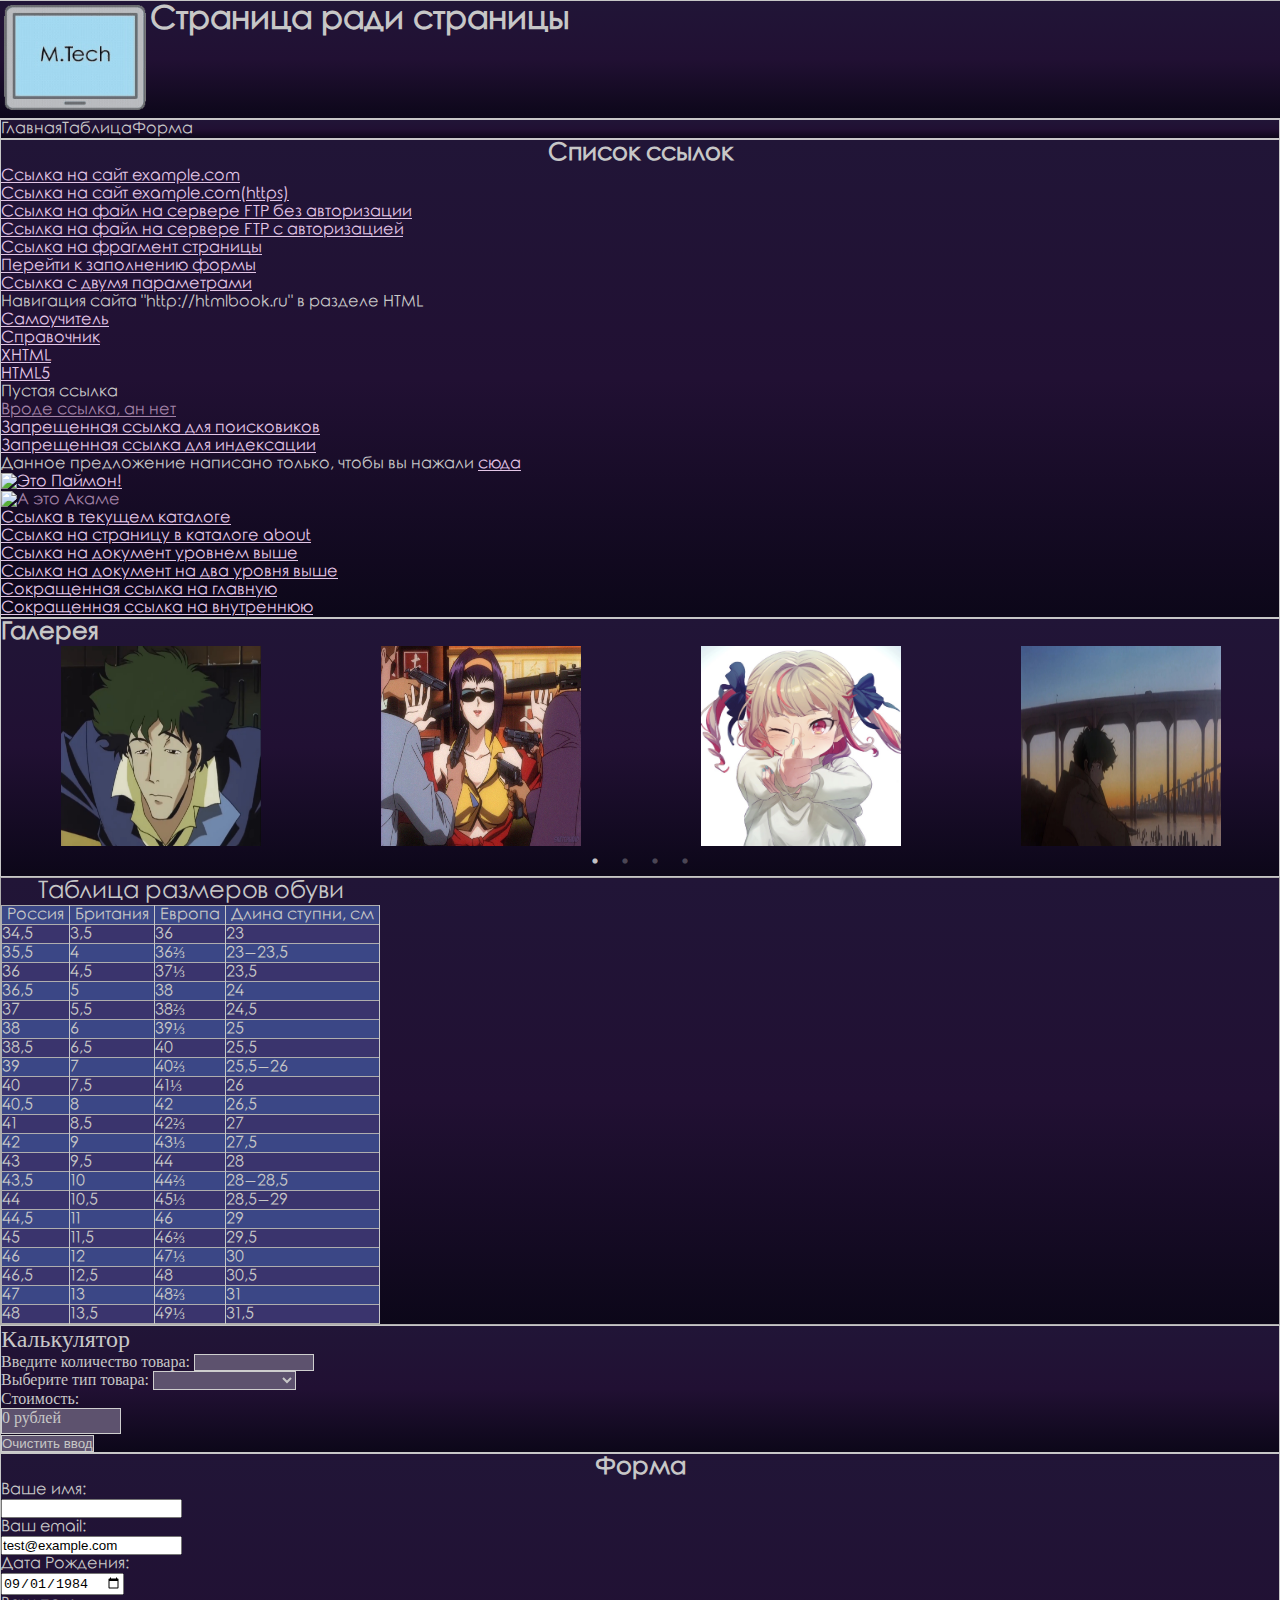
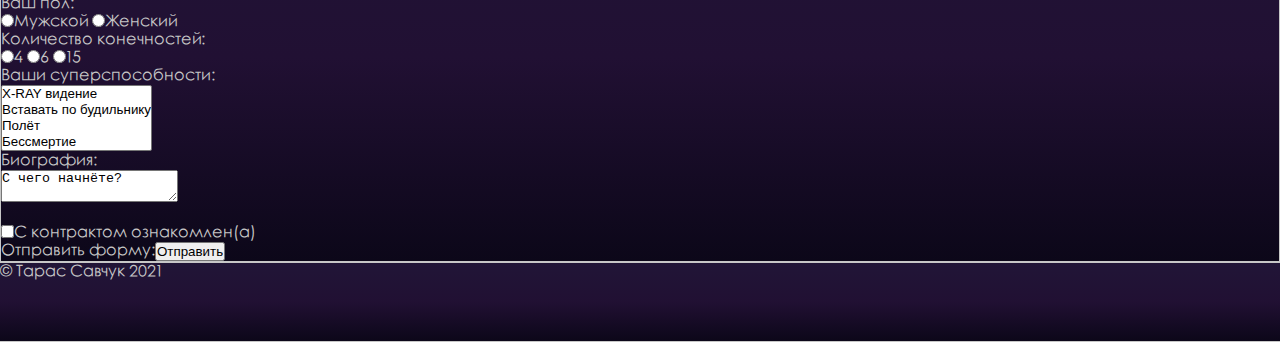
==== commit 67aa1bcc: "Added slick slider using jquery" ====
--- a/index.html
+++ b/index.html
@@ -1,14 +1,19 @@
 <!DOCTYPE html>
-<html lang = "en">
+<html lang = "ru">
     <head>
         <meta charset = UTF-8>
+        <meta name="robots" content="noindex">
+        <meta name = "viewport" content="width=device-width, initial scale = 1">
         <title>Страница ради страницы</title>
-        <meta name="robots" content="noindex">
         <link href="https://cdn.jsdelivr.net/npm/bootstrap@5.1.0/dist/css/bootstrap.min.css" rel="stylesheet" integrity="sha384-KyZXEAg3QhqLMpG8r+8fhAXLRk2vvoC2f3B09zVXn8CA5QIVfZOJ3BCsw2P0p/We" crossorigin="anonymous">
-        <script defer src="https://cdn.jsdelivr.net/npm/bootstrap@5.1.0/dist/js/bootstrap.bundle.min.js" integrity="sha384-U1DAWAznBHeqEIlVSCgzq+c9gqGAJn5c/t99JyeKa9xxaYpSvHU5awsuZVVFIhvj" crossorigin="anonymous"></script>
-        <script defer src= "script.js"></script>
-        <link rel = "stylesheet" type = "text/css" href = "style.css" > 
-        <meta name = "viewport" content="width=device-width, initial scale = 1">
+        <link rel="stylesheet" type="text/css" href="slick/slick.css"/>
+        <link rel="stylesheet" type="text/css" href="slick/slick-theme.css"/>
+        <link rel="stylesheet" type="text/css" href="style.css">
+        <script src="https://code.jquery.com/jquery-3.6.0.min.js"></script>
+        <script src="https://cdn.jsdelivr.net/npm/bootstrap@5.1.0/dist/js/bootstrap.bundle.min.js" integrity="sha384-U1DAWAznBHeqEIlVSCgzq+c9gqGAJn5c/t99JyeKa9xxaYpSvHU5awsuZVVFIhvj" crossorigin="anonymous"></script>
+        <script src="slick/slick.min.js"></script>
+        <script defer src="slider.js"></script>
+        <script defer src="script.js"></script>
     </head>
     <body>
         <div class="container-fluid mb-1" id = "for_header_bg">
@@ -77,6 +82,65 @@
                     </div>
                 </div>
             </div>
+            <div class="row mb-1">
+                <div class="wrapper" id = "wrapper">
+                    <div class="col text-center my-2">
+                        <h2>Галерея</h2>
+                    </div>
+                    <div class="col">
+                        <div class="slick-slider mb-4 mx-4">
+                            <div class="slider-item">
+                                <img class = "slider-image" src = "slider_photos/photo1.jpg" alt = "">
+                            </div>
+                            <div class="slider-item">
+                                <img class = "slider-image" src = "slider_photos/photo2.jpg" alt = "">
+                            </div>
+                            <div class="slider-item">
+                                <img class = "slider-image" src = "slider_photos/photo3.jpg" alt = "">
+                            </div>
+                            <div class="slider-item">
+                                <img class = "slider-image" src = "slider_photos/photo4.jpg" alt = "">
+                            </div>
+                            <div class="slider-item">
+                                <img class = "slider-image" src = "slider_photos/photo5.jpg" alt = "">
+                            </div>
+                            <div class="slider-item">
+                                <img class = "slider-image" src = "slider_photos/photo6.jpg" alt = "">
+                            </div>
+                            <div class="slider-item">
+                                <img class = "slider-image" src = "slider_photos/photo7.jpg" alt = "">
+                            </div>
+                            <div class="slider-item">
+                                <img class = "slider-image" src = "slider_photos/photo8.jpg" alt = "">
+                            </div>
+                            <div class="slider-item">
+                                <img class = "slider-image" src = "slider_photos/photo9.jpg" alt = "">
+                            </div>
+                            <div class="slider-item">
+                                <img class = "slider-image" src = "slider_photos/photo10.jpg" alt = "">
+                            </div>
+                            <div class="slider-item">
+                                <img class = "slider-image" src = "slider_photos/photo11.jpg" alt = "">
+                            </div>
+                            <div class="slider-item">
+                                <img class = "slider-image" src = "slider_photos/photo12.jpg" alt = "">
+                            </div>
+                            <div class="slider-item">
+                                <img class = "slider-image" src = "slider_photos/photo13.jpg" alt = "">
+                            </div>
+                            <div class="slider-item">
+                                <img class = "slider-image" src = "slider_photos/photo14.jpg" alt = "">
+                            </div>
+                            <div class="slider-item">
+                                <img class = "slider-image" src = "slider_photos/photo15.jpg" alt = "">
+                            </div>
+                            <div class="slider-item">
+                                <img class = "slider-image" src = "slider_photos/photo16.jpg" alt = "">
+                            </div>
+                        </div>
+                    </div>
+                </div>
+            </div>
             <div class="row mb-1 order-sm-0 order-1">
                 <div class="table">
                     <div class="col-12 mb-2 text-center">
--- a/style.css
+++ b/style.css
@@ -86,6 +86,36 @@
 #ref_list #paimon{
     width: 140px;
     height: 155px;
+}
+
+/* SLIDER */
+.wrapper{
+    border: 1px solid rgb(199, 199, 199);
+    font-family:'Rounded_Elegance';
+    color:rgb(199, 199, 199);
+    background-color: -webkit-linear-gradient(0deg, rgb(12, 7, 25), rgb(33, 16, 51), rgb(33, 21, 55));
+    background: -moz-linear-gradient(0deg, rgb(12, 7, 25), rgb(33, 16, 51), rgb(33, 21, 55));
+    background: linear-gradient(0deg, rgb(12, 7, 25), rgb(33, 16, 51), rgb(33, 21, 55));
+}
+.slider-image{
+    width: 100px;
+    height: 100px;
+    margin: 0 auto;
+}
+@media (min-width:400px) {
+    .slider-image{
+        width: 150px;
+        height: 150px;
+    }
+}
+@media (min-width:500px) {
+    .slider-image{
+        width: 200px;
+        height: 200px;
+    }
+}
+.slick-slider .slick-dots li button:before{
+    color:rgb(255, 255, 255);
 }
 
 /* TABLE */
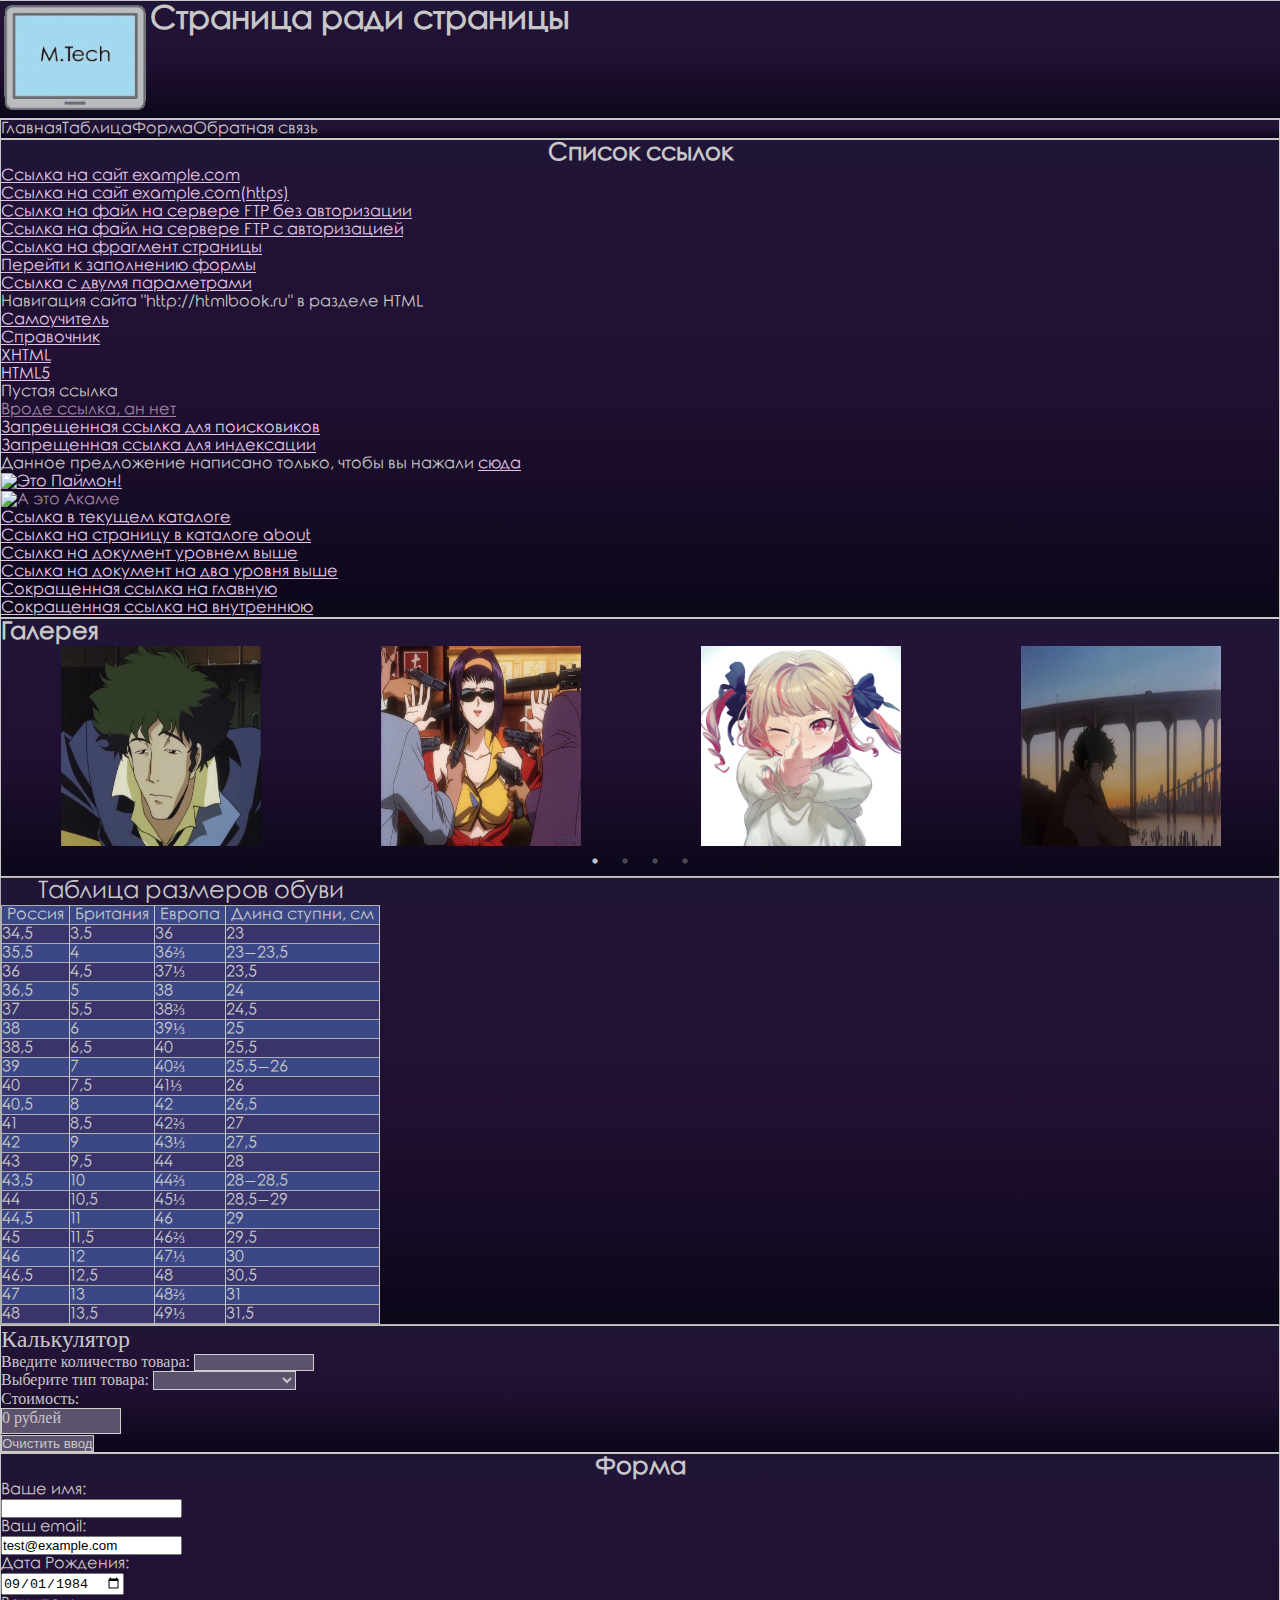
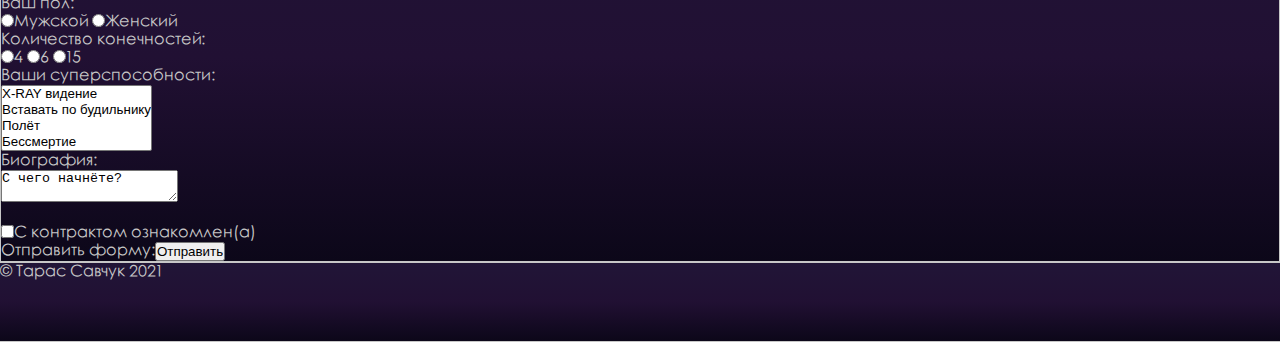
==== commit 1845fcf2: "new popup-form" ====
--- a/index.html
+++ b/index.html
@@ -13,6 +13,7 @@
         <script src="https://cdn.jsdelivr.net/npm/bootstrap@5.1.0/dist/js/bootstrap.bundle.min.js" integrity="sha384-U1DAWAznBHeqEIlVSCgzq+c9gqGAJn5c/t99JyeKa9xxaYpSvHU5awsuZVVFIhvj" crossorigin="anonymous"></script>
         <script src="slick/slick.min.js"></script>
         <script defer src="slider.js"></script>
+        <script defer src="popup.js"></script>
         <script defer src="script.js"></script>
     </head>
     <body>
@@ -33,13 +34,51 @@
         <div class="container d-flex flex-column">
             <nav class = "navbar row navbar-expand-sm mb-1 bs">
                 <div class="navbar-collapse">
-                    <ul class = "navbar-nav row-cols-sm-3 mx-2 w-100 text-sm-center">
+                    <ul class = "navbar-nav row-cols-sm-4 mx-2 w-100 text-sm-center">
                             <li class = "nav-item"><a class = "nav-link" href = "./index.html">Главная</a></li>
                             <li class = "nav-item"><a class = "nav-link" href = "#table_1">Таблица</a></li>
                             <li class = "nav-item"><a class = "nav-link" href = "#form_1">Форма</a></li>
+                            <li class = "nav-item"><a class = "nav-link" href = "#popup" id = "for-popup-form">Обратная связь</a></li>
                     </ul>
                 </div>
             </nav>
+            <div class="row">
+                <div class="col">
+                    <div class="popup-overlay" id = "popup">
+                        <div class="popWindow popup-main-window">
+                            <div class="close-btn">&times;</div>
+                            <div class="row my-4 text-center">
+                                <h2 class="form-text">Оставьте свой отзыв и контактную информацию</h2>
+                            </div>
+                            <form method="POST" class="mx-auto my-2 gy-1 popup-form">
+                                <div>
+                                    <input type = "name" name = "popup-name" id = "name-popup" placeholder=" " required>
+                                    <label class = "movable" for="name-popup">Имя:</label>
+                                </div>
+                                <div>
+                                    <input type = "email" name = "popup-email" id = "email-popup" placeholder=" " required>
+                                    <label class = "movable" for = "email-popup">Email:</label>
+                                </div>
+                                <div>
+                                    <textarea name = "popup-message" placeholder=" " id = "message-popup" required></textarea>
+                                    <label class = "movable" for="popup-message">Отзыв:</label>
+                                </div>
+                                <div class = "d-sm-inline">
+                                    <input type = "checkbox" name = "popup-checkbox" id="checkbox-popup" required>
+                                    <label for="checkbox-popup">Согласие на <a href = "https://www.adidas.ru/help-topics-privacy_policy.html?cm_mmc=AdieSEM_Google-_-DSA-_-Test-_--_-dv:eCom-_-cn:DSA-_-pc:Google&cm_mmc1=&cm_mmc2=PPC-B-Multiple-Multiple-RU-CIS-eCom-Paid_Search&gclid=Cj0KCQjw5oiMBhDtARIsAJi0qk31MbT9IcK8fuNbP2rDmwLrVhSybXXJq4yGr5fhUfFCUaieK92Lf6gaAmi4EALw_wcB">обработку персональных данных</a></label>
+                                </div>
+                                <input type = "submit" name = "popup-submit" class = "popup-submit">
+                            </form>
+                        </div>
+                        <div class="popWindow text-center thank-you-window">
+                            <div class="close-btn">&times;</div>
+                            <p class = "thank-you-message">
+                                Благодарим за оставленное сообщение! 
+                            </p>
+                        </div>
+                    </div>
+                </div>
+            </div>
             <div class="row mb-1">
                 <div id = "ref_list">
                     <div class="col-12 my-2"><h2>Список ссылок</h2></div>
--- a/style.css
+++ b/style.css
@@ -28,7 +28,14 @@
 
 /*можно задать стиль для ссылок с помощью a:link и a:visited и a:hover*/
 
-/* HEADER */
+/**************************
+***************************
+********* HEADER **********
+***************************
+***************************
+*/
+
+
 #for_header_bg{
     background: -webkit-linear-gradient(0deg, rgb(12, 7, 25), rgb(33, 16, 51), rgb(33, 21, 55));
     background: -moz-linear-gradient(0deg, rgb(12, 7, 25), rgb(33, 16, 51), rgb(33, 21, 55));
@@ -47,7 +54,13 @@
     height: auto;
 }
 
-/* NAVIGATION */
+/*
+**********************************
+**********************************
+*********** NAVIGATION ***********
+**********************************
+**********************************
+ */
 .navbar{
     font-family:'Rounded_Elegance';
     background: -webkit-linear-gradient(0deg, rgb(12, 7, 25), rgb(33, 16, 51), rgb(33, 21, 55));
@@ -68,7 +81,154 @@
     text-decoration: underline;
 }
 
-/* REFERENCES LIST */
+/*
+*****************************
+*****************************
+******** POPUP FORM *********
+*****************************
+*****************************
+ */
+
+.popup-overlay{
+    display: none;
+    position: fixed;
+    left: 0;
+    right: 0;
+    top: 0;
+    bottom: 0;
+    background-color: rgba(73, 11, 65, 0.486);
+    z-index: 100;
+}
+.popWindow{
+    display: none;
+    max-width: 720px;
+    top:50%;
+    left:50%;
+    margin-left: auto;
+    margin-right: auto;
+    box-shadow: 0 0 30px rgba(18, 17, 12, 0.5);
+    background-color: rgb(117, 103, 196);
+}
+.popWindow h2{
+    color:white;
+    font-size: 18px;
+    z-index: 10;
+    position: relative;
+}
+.close-btn{
+    float:right;
+    font-size: 40px;
+    line-height: 20px;
+    cursor: pointer;
+    color: rgb(34, 34, 34);
+    padding: 10px; 
+}
+.popup-form {
+    max-width: 300px;
+}
+.popup-form input, .popup-form textarea {
+    border: 1px solid #3d3d3d;
+    width: 100%;
+    font-size: 16px;
+    line-height: 32px;
+    padding: 5px 20px;
+    margin-bottom: 20px;
+    outline: none;
+    background: #2e2e2b;
+    color: #fff;
+    border-radius: 4px;
+}
+.popup-submit{
+    color: #161613;
+    background-color: #ff00ff;
+    padding: 10px 50px;
+    text-align: center;
+    font-size: 13px;
+    border: 1px solid #ff00ff;
+    box-shadow: none;
+    display: inline-block;
+    text-transform: uppercase;
+    text-decoration: none;
+    display: inline-block;
+    -webkit-transition: 0.4s;
+    transition: 0.4s;
+}
+.popup-submit:hover, .popup-submit:focus {
+    background-color: #ff00ff;
+    color: #fff;
+    text-decoration: none;
+}
+.popup-form .popup-submit {
+    font-size: 24px;
+    line-height: 54px;
+    border: none;
+    width: 100%;
+    padding: 10px;
+    font-weight: 700;
+    text-align: center;
+    outline: none;
+    border-radius: 4px;
+}
+.popup-form .popup-submit:hover {
+    background-color: #7b2d8f;
+}
+.popup-form label {
+    color: #fff;
+    position: relative;
+    left: 10px;
+    bottom: 55px;
+    -webkit-transition: 0.28s;
+    transition: 0.28s;
+}
+.popup-form input:invalid {
+    box-shadow: none;
+}
+.popup-form input:valid {
+    border: 1px solid #161613;
+}
+.popup-form input:focus + .movable{
+     left: -62px;
+}
+.popup-form textarea:focus + .movable{
+    left: -62px;
+}
+.popup-form textarea:not(:placeholder-shown) + .movable{
+    left: -62px;
+}
+.popup-form input:not(:placeholder-shown) + .movable{
+    left: -62px;
+}
+.thank-you-window{
+    display: none;
+    max-width: 720px;
+    width: 500px;
+    height: 500px;
+    margin: 150px auto;
+    box-shadow: 0 0 30px rgba(18, 17, 12, 0.5);
+    background-color: rgb(117, 103, 196);
+}
+.thank-you-window .thank-you-message{
+    color: #fff;
+    font-size: 35px;
+}
+@media (max-width:500px) {
+    .popup-form input:focus + .movable{
+        display: none;
+   }
+   .popup-form textarea:focus + .movable{
+        display: none;
+    }
+    .thank-you-window{
+        width: inherit;
+        height: 250px;
+        font-size: 20px;
+    }
+}
+/*
+*******************************
+****** REFERENCES LIST ********
+*******************************
+*/
 #ref_list {
     display: flex;
     flex-direction: column;
@@ -88,7 +248,11 @@
     height: 155px;
 }
 
-/* SLIDER */
+/*
+*****************************
+********* SLIDER ************
+*****************************
+*/
 .wrapper{
     border: 1px solid rgb(199, 199, 199);
     font-family:'Rounded_Elegance';
@@ -118,7 +282,11 @@
     color:rgb(255, 255, 255);
 }
 
-/* TABLE */
+/*
+***************************
+********** TABLE **********
+***************************
+*/
 .table{
     margin: 0;
     font-family:'Rounded_Elegance';
@@ -158,7 +326,11 @@
     background-color: rgb(59, 71, 134);
 }
 
-/* CALCULATOR */
+/*
+***************************
+******* CALCULATOR ********
+***************************
+*/
 .calculator{
     background: -webkit-linear-gradient(0deg, rgb(12, 7, 25), rgb(33, 16, 51), rgb(33, 21, 55));
     background: -moz-linear-gradient(0deg, rgb(12, 7, 25), rgb(33, 16, 51), rgb(33, 21, 55));
@@ -194,7 +366,11 @@
     background-color: rgb(93, 82, 110);
 }
 
-/* FORM */
+/*
+***************************
+************* FORM ********
+***************************
+*/
 .form{
     display: flex;
     flex-direction: column;
@@ -214,7 +390,11 @@
     max-height: 300px;
 }
 
-/* FOOTER */
+/*
+***************************
+*********** FOOTER ********
+***************************
+*/
 footer{
     font-family:'Rounded_Elegance';
     background: -webkit-linear-gradient(0deg, rgb(12, 7, 25), rgb(33, 16, 51), rgb(33, 21, 55));
